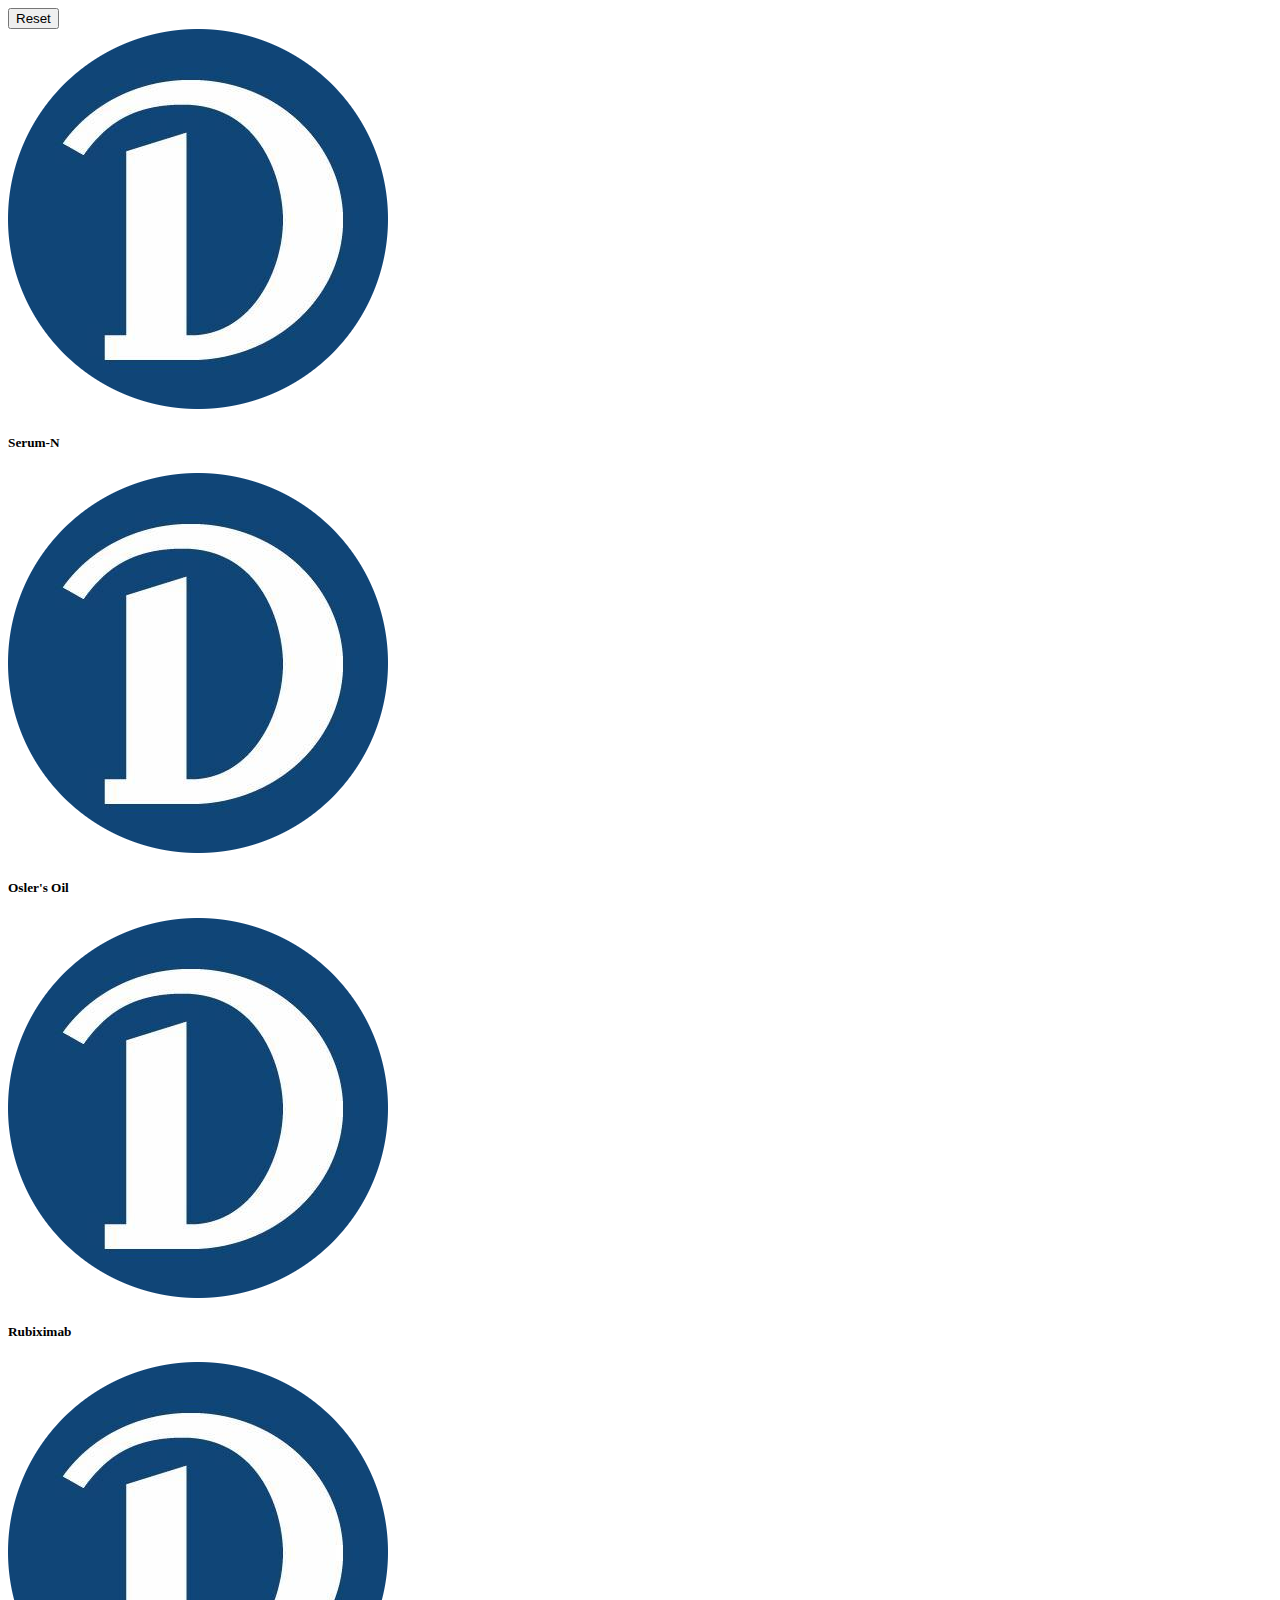
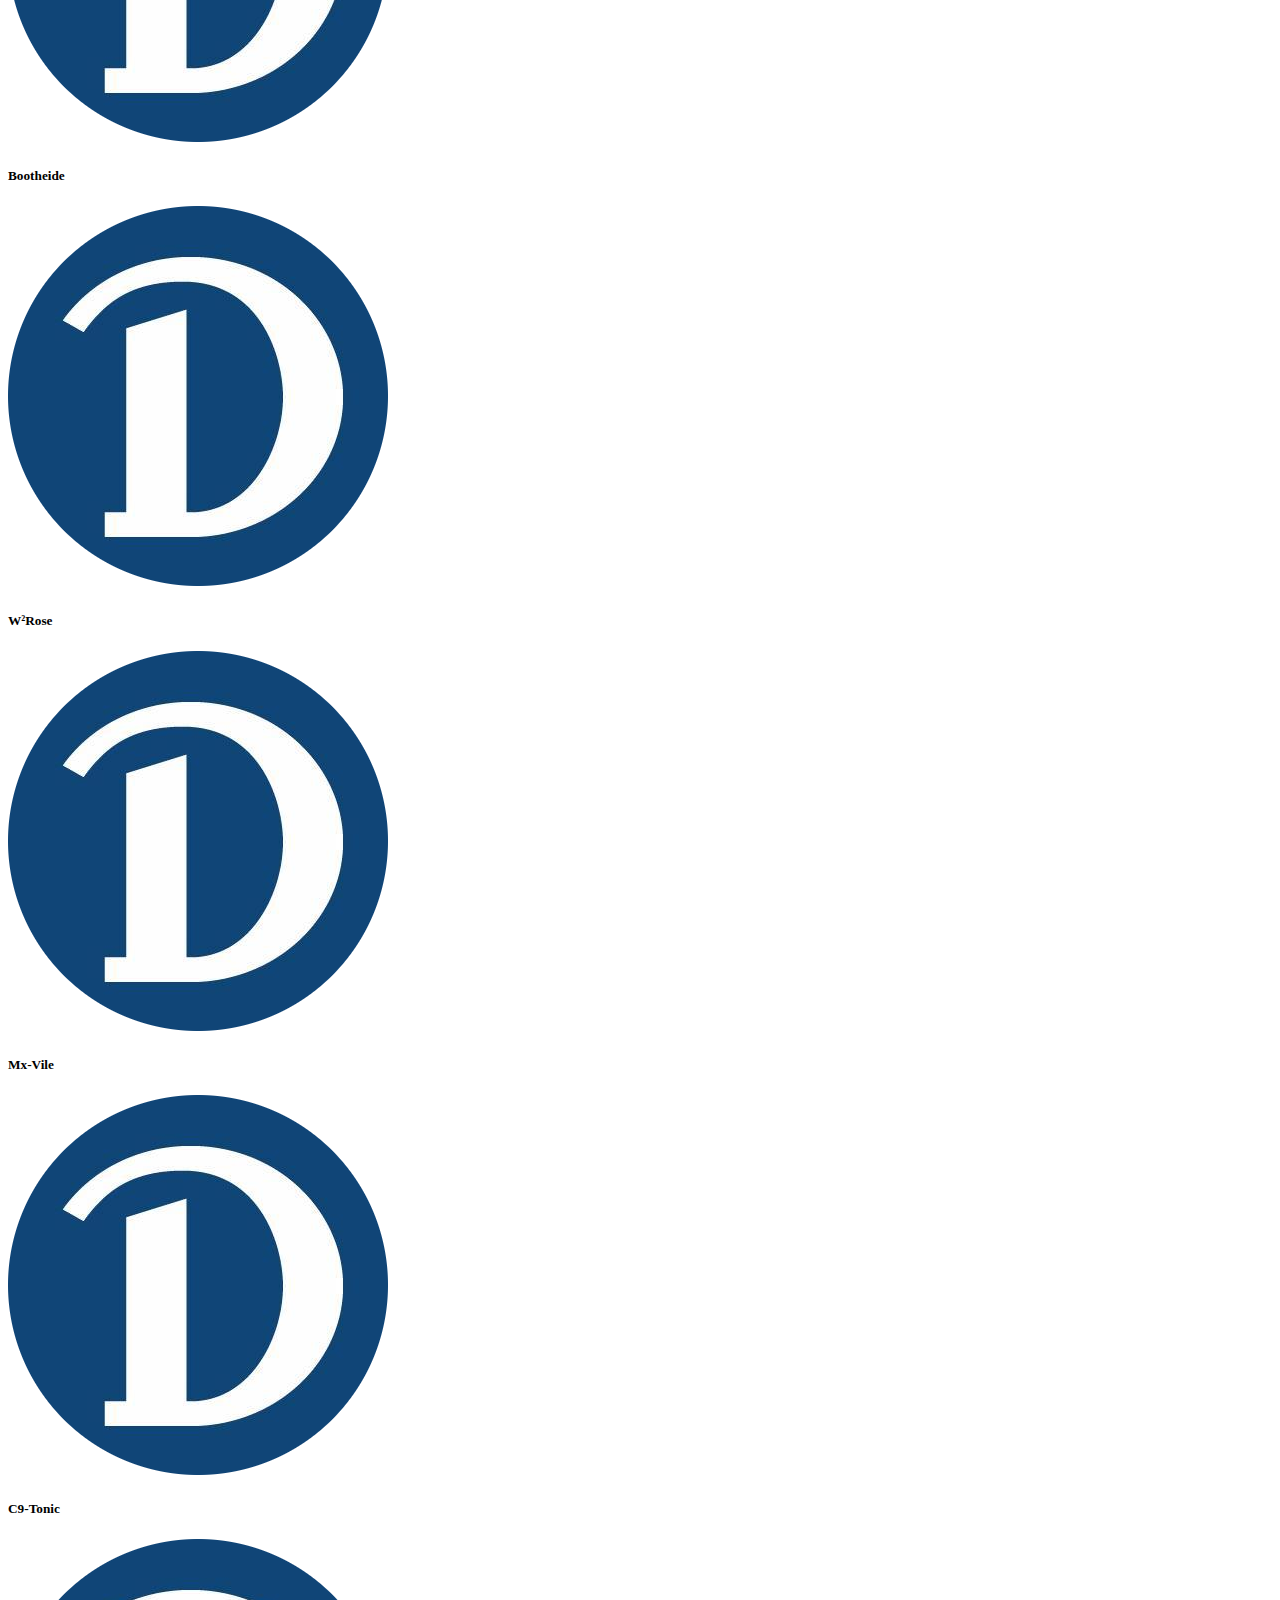
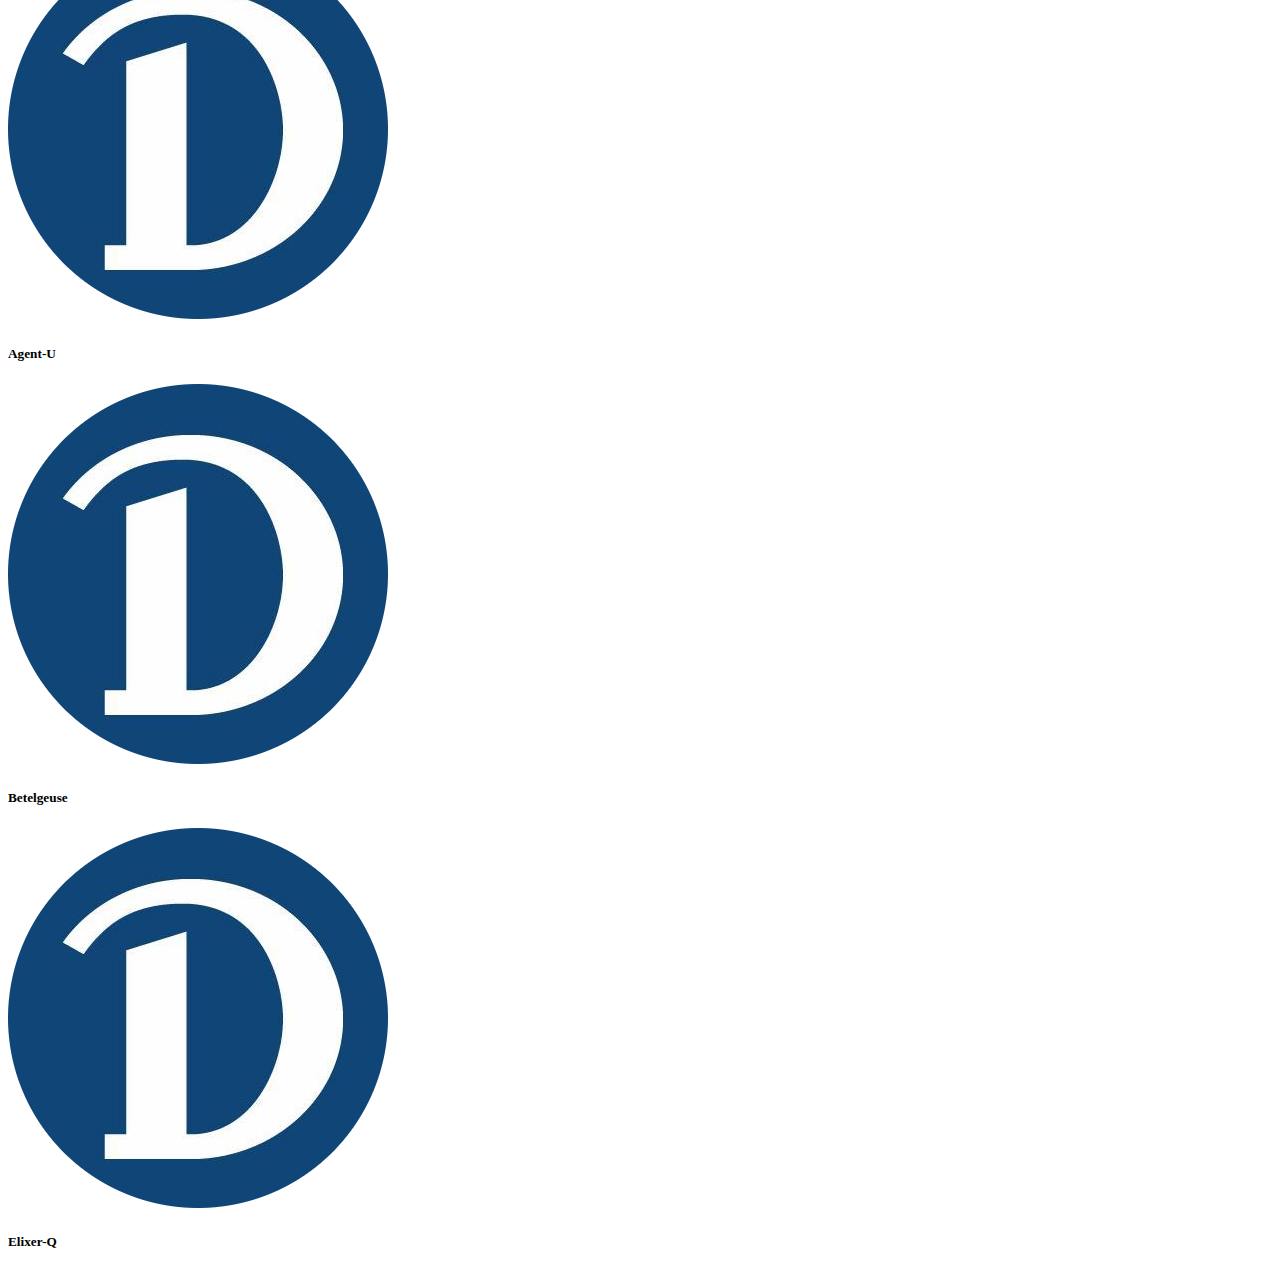
==== antidote/index.html @ c903f3be "start on antidote page" ====
<!-- This is my hobby page -->
<!DOCTYPE html>
<html lang="en">

<head>
    <meta charset="UTF-8" />
    <title>Hobbies | Blake Trebelhorn</title>
    <meta name="description" content="Hobbies" />
    <meta name="author" content="Blake Trebelhorn" />
    <meta name="keywords" content="hobbies, Blake Trebelhorn Hobbies" />
    <meta name="viewport" content="width=device-width; initial-scale=1; maximum-scale=1">
    <link rel="stylesheet" href="https://stackpath.bootstrapcdn.com/bootstrap/4.1.3/css/bootstrap.min.css" integrity="sha384-MCw98/SFnGE8fJT3GXwEOngsV7Zt27NXFoaoApmYm81iuXoPkFOJwJ8ERdknLPMO" crossorigin="anonymous">
    <script src="https://code.jquery.com/jquery-3.3.1.slim.min.js" integrity="sha384-q8i/X+965DzO0rT7abK41JStQIAqVgRVzpbzo5smXKp4YfRvH+8abtTE1Pi6jizo" crossorigin="anonymous"></script>
    <script src="https://cdnjs.cloudflare.com/ajax/libs/popper.js/1.14.3/umd/popper.min.js" integrity="sha384-ZMP7rVo3mIykV+2+9J3UJ46jBk0WLaUAdn689aCwoqbBJiSnjAK/l8WvCWPIPm49" crossorigin="anonymous"></script>
    <script src="https://stackpath.bootstrapcdn.com/bootstrap/4.1.3/js/bootstrap.min.js" integrity="sha384-ChfqqxuZUCnJSK3+MXmPNIyE6ZbWh2IMqE241rYiqJxyMiZ6OW/JmZQ5stwEULTy" crossorigin="anonymous"></script>
    <!-- Global Site Tag (gtag.js) - Google Analytics -->
    <script async src="https://www.googletagmanager.com/gtag/js?id=UA-107918307-1"></script>
    <script>
        window.dataLayer = window.dataLayer || [];

        function gtag() {
            dataLayer.push(arguments);
        }
        gtag('js', new Date());

        gtag('config', 'UA-107918307-1');

        function resetAll() {
            $('[id^="antidote_"]').each(function() {
               $(this).removeClass("bg-danger bg-warning");
            });
        }

        function cycleClass(id) {
            if ($('#' + id).hasClass('bg-danger')) {
                $('#' + id).removeClass('bg-danger').addClass('bg-warning');
            } else if ($('#' + id).hasClass('bg-warning')) {
                $('#' + id).removeClass('bg-warning');
            } else {
                $('#' + id).addClass('bg-danger');
            }
        }
    </script>
</head>

<body>

    <div class="container">
        <div class="text-center mb-1 mt-1">
            <button type="button" class="btn btn-danger" onclick="resetAll();">Reset</button>
        </div>
        <div class="row justify-content-center">
            <div class="col-auto mb-3">
                <div class="card" style="width: 18rem;" id="antidote_serum_n" onclick="cycleClass('antidote_serum_n')">
                    <div class="card-body">
                        <img class="card-img-top img-fluid" src="../assets/images/drake.png" alt="Serum-N">
                        <h5 class="card-title text-center">Serum-N</h5>
                    </div>
                </div>
            </div>
            <div class="col-auto mb-3">
                <div class="card" style="width: 18rem;" id="antidote_oslers_oil" onclick="cycleClass('antidote_oslers_oil')">
                    <div class="card-body">
                        <img class="card-img-top img-fluid" src="../assets/images/drake.png" alt="Osler's Oil">
                        <h5 class="card-title text-center">Osler's Oil</h5>
                    </div>
                </div>
            </div>
            <div class="col-auto mb-3">
                <div class="card" style="width: 18rem;" id="antidote_rubiximab" onclick="cycleClass('antidote_rubiximab')">
                    <div class="card-body">
                        <img class="card-img-top img-fluid" src="../assets/images/drake.png" alt="Rubixima">
                        <h5 class="card-title text-center">Rubiximab</h5>
                    </div>
                </div>
            </div>
        </div>

        <div class="row justify-content-center">
            <div class="col-auto mb-3">
                <div class="card" style="width: 18rem;" id="antidote_bootheide" onclick="cycleClass('antidote_bootheide')">
                    <div class="card-body">
                        <img class="card-img-top img-fluid" src="../assets/images/drake.png" alt="Bootheide">
                        <h5 class="card-title text-center">Bootheide</h5>
                    </div>
                </div>
            </div>

            <div class="col-auto mb-3">
                <div class="card" style="width: 18rem;" id="antidote_w2rose" onclick="cycleClass('antidote_w2rose')">
                    <div class="card-body">
                        <img class="card-img-top img-fluid" src="../assets/images/drake.png" alt="W2 Rose">
                        <h5 class="card-title text-center">W&sup2;Rose</h5>
                    </div>
                </div>
            </div>

            <div class="col-auto mb-3">
                <div class="card" style="width: 18rem;" id="antidote_mx_vile" onclick="cycleClass('antidote_mx_vile')">
                    <div class="card-body">
                        <img class="card-img-top img-fluid" src="../assets/images/drake.png" alt="Mx-Vile">
                        <h5 class="card-title text-center">Mx-Vile</h5>
                    </div>
                </div>
            </div>
        </div>

        <div class="row justify-content-center">
            <div class="col-auto mb-3">
                <div class="card" style="width: 18rem;" id="antidote_c9_tonic" onclick="cycleClass('antidote_c9_tonic')">
                    <div class="card-body">
                        <img class="card-img-top img-fluid" src="../assets/images/drake.png" alt="C9-Tonic">
                        <h5 class="card-title text-center">C9-Tonic</h5>
                    </div>
                </div>
            </div>

            <div class="col-auto mb-3">
                <div class="card" style="width: 18rem;" id="antidote_agent_u" onclick="cycleClass('antidote_agent_u')">
                    <div class="card-body">
                        <img class="card-img-top img-fluid" src="../assets/images/drake.png" alt="Agent-U">
                        <h5 class="card-title text-center">Agent-U</h5>
                    </div>
                </div>
            </div>

            <div class="col-auto mb-3">
                <div class="card" style="width: 18rem;" id="antidote_betelgeuse" onclick="cycleClass('antidote_betelgeuse')">
                    <div class="card-body">
                        <img class="card-img-top img-fluid" src="../assets/images/drake.png" alt="Betelgeuse">
                        <h5 class="card-title text-center">Betelgeuse</h5>
                    </div>
                </div>
            </div>
        </div>

        <div class="row justify-content-center">
            <div class="col-auto mb-3">
                <div class="card" style="width: 18rem;" id="antidote_elixer_q" onclick="cycleClass('antidote_elixer_q')">
                    <div class="card-body">
                        <img class="card-img-top img-fluid" src="../assets/images/drake.png" alt="Elixer-Q">
                        <h5 class="card-title text-center">Elixer-Q</h5>
                    </div>
                </div>
            </div>
        </div>

    </div>
</body>

</html>
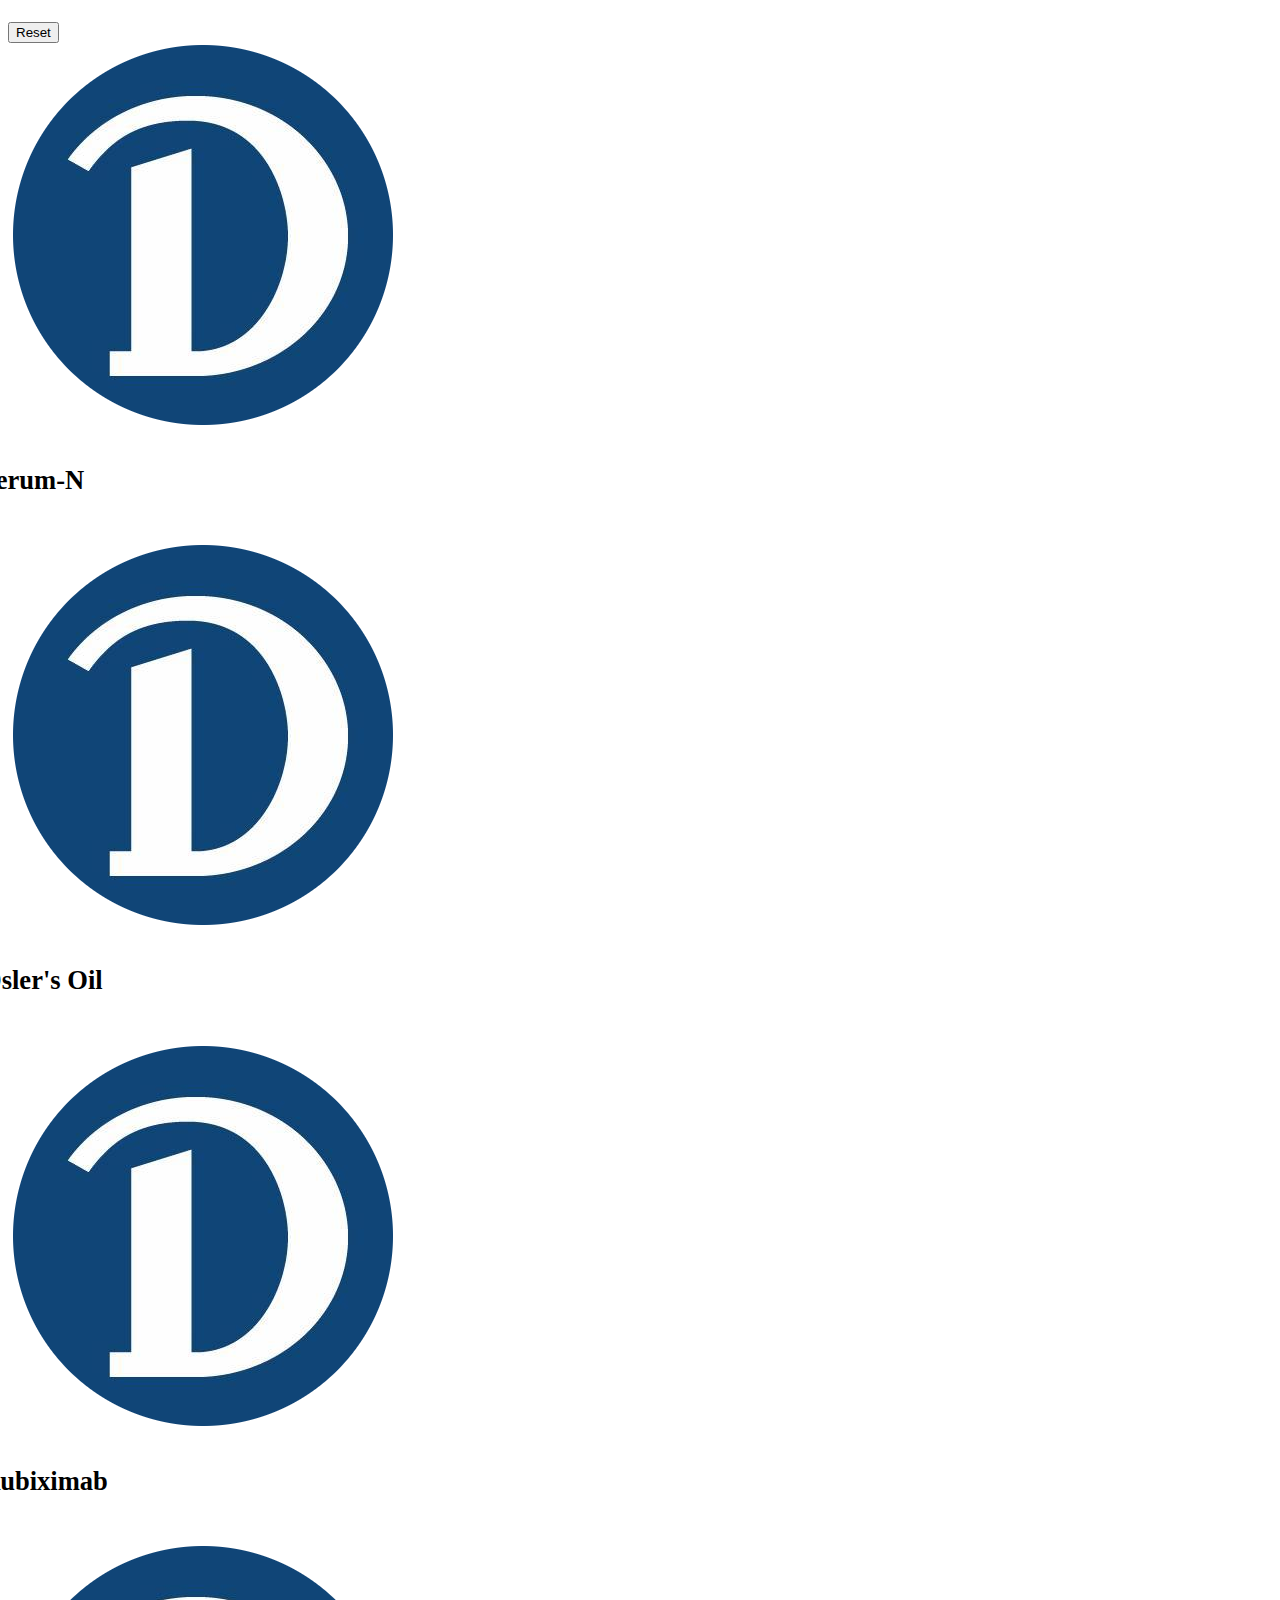
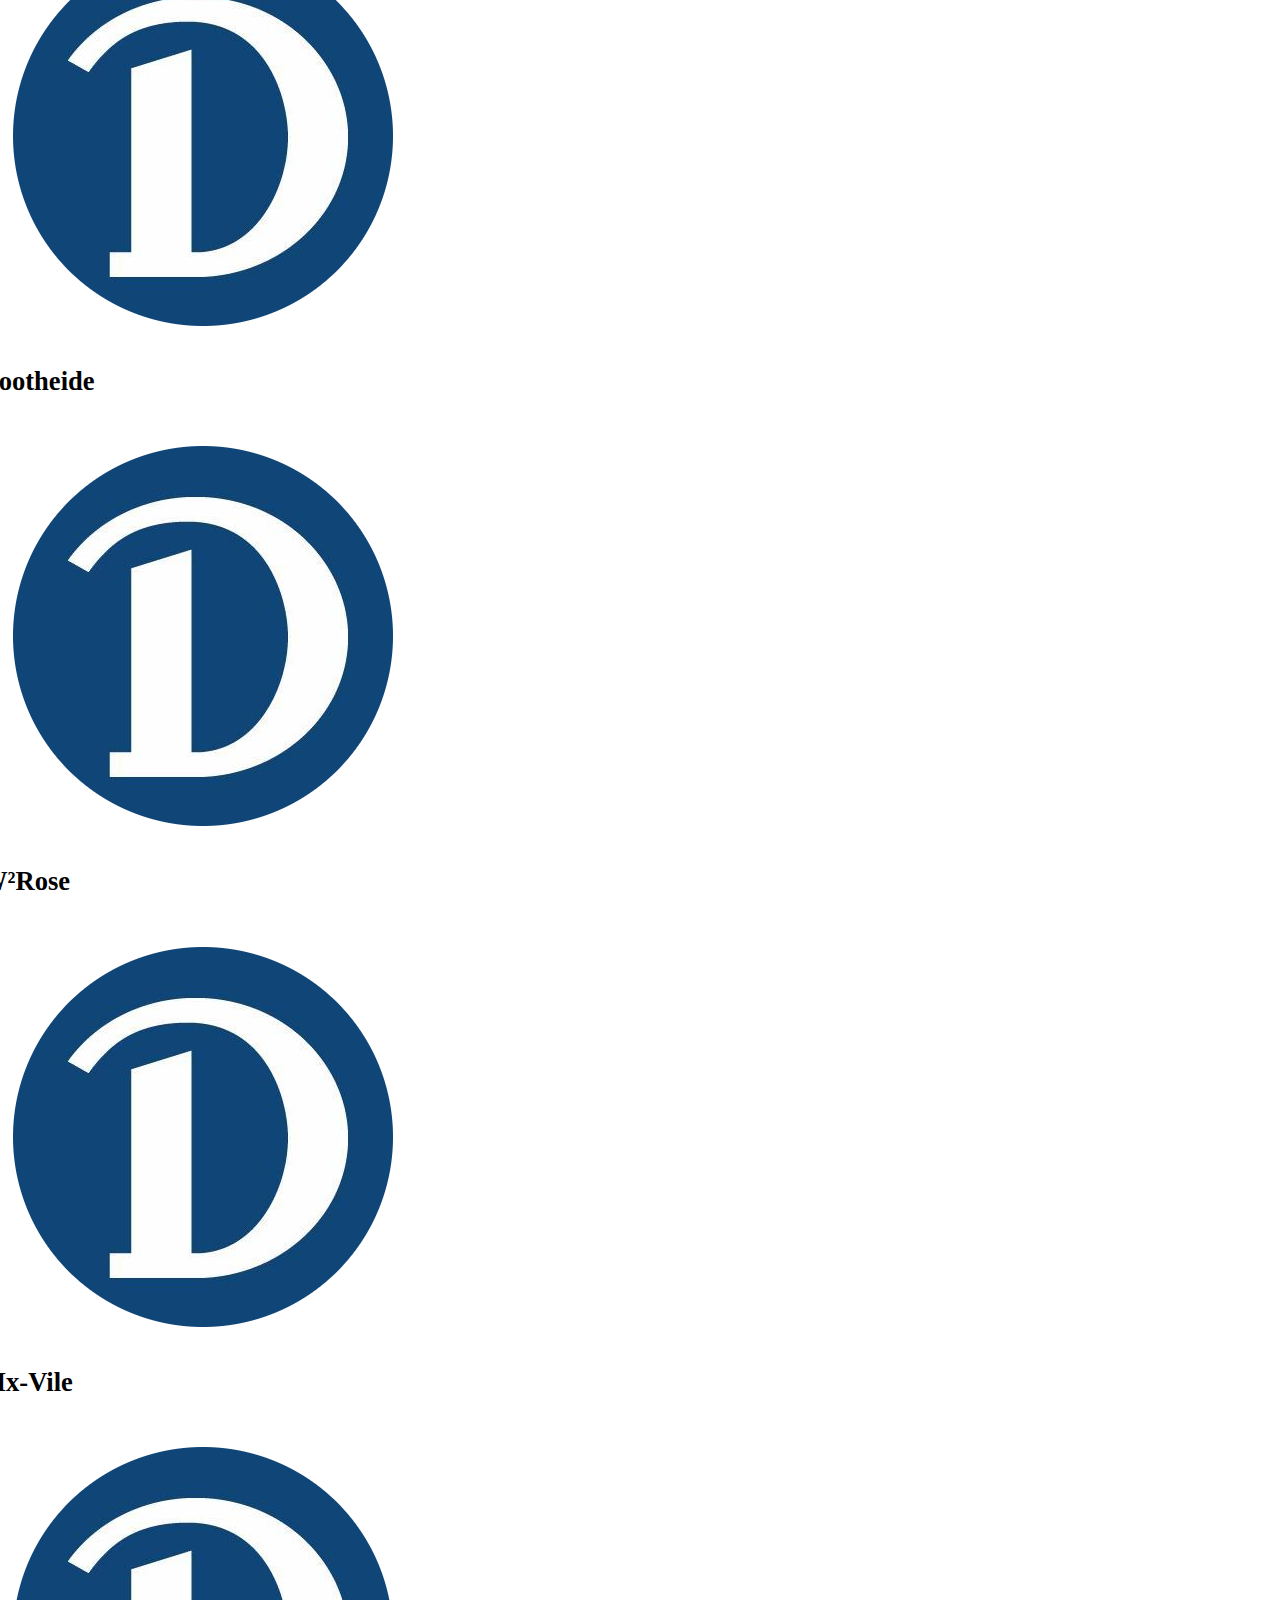
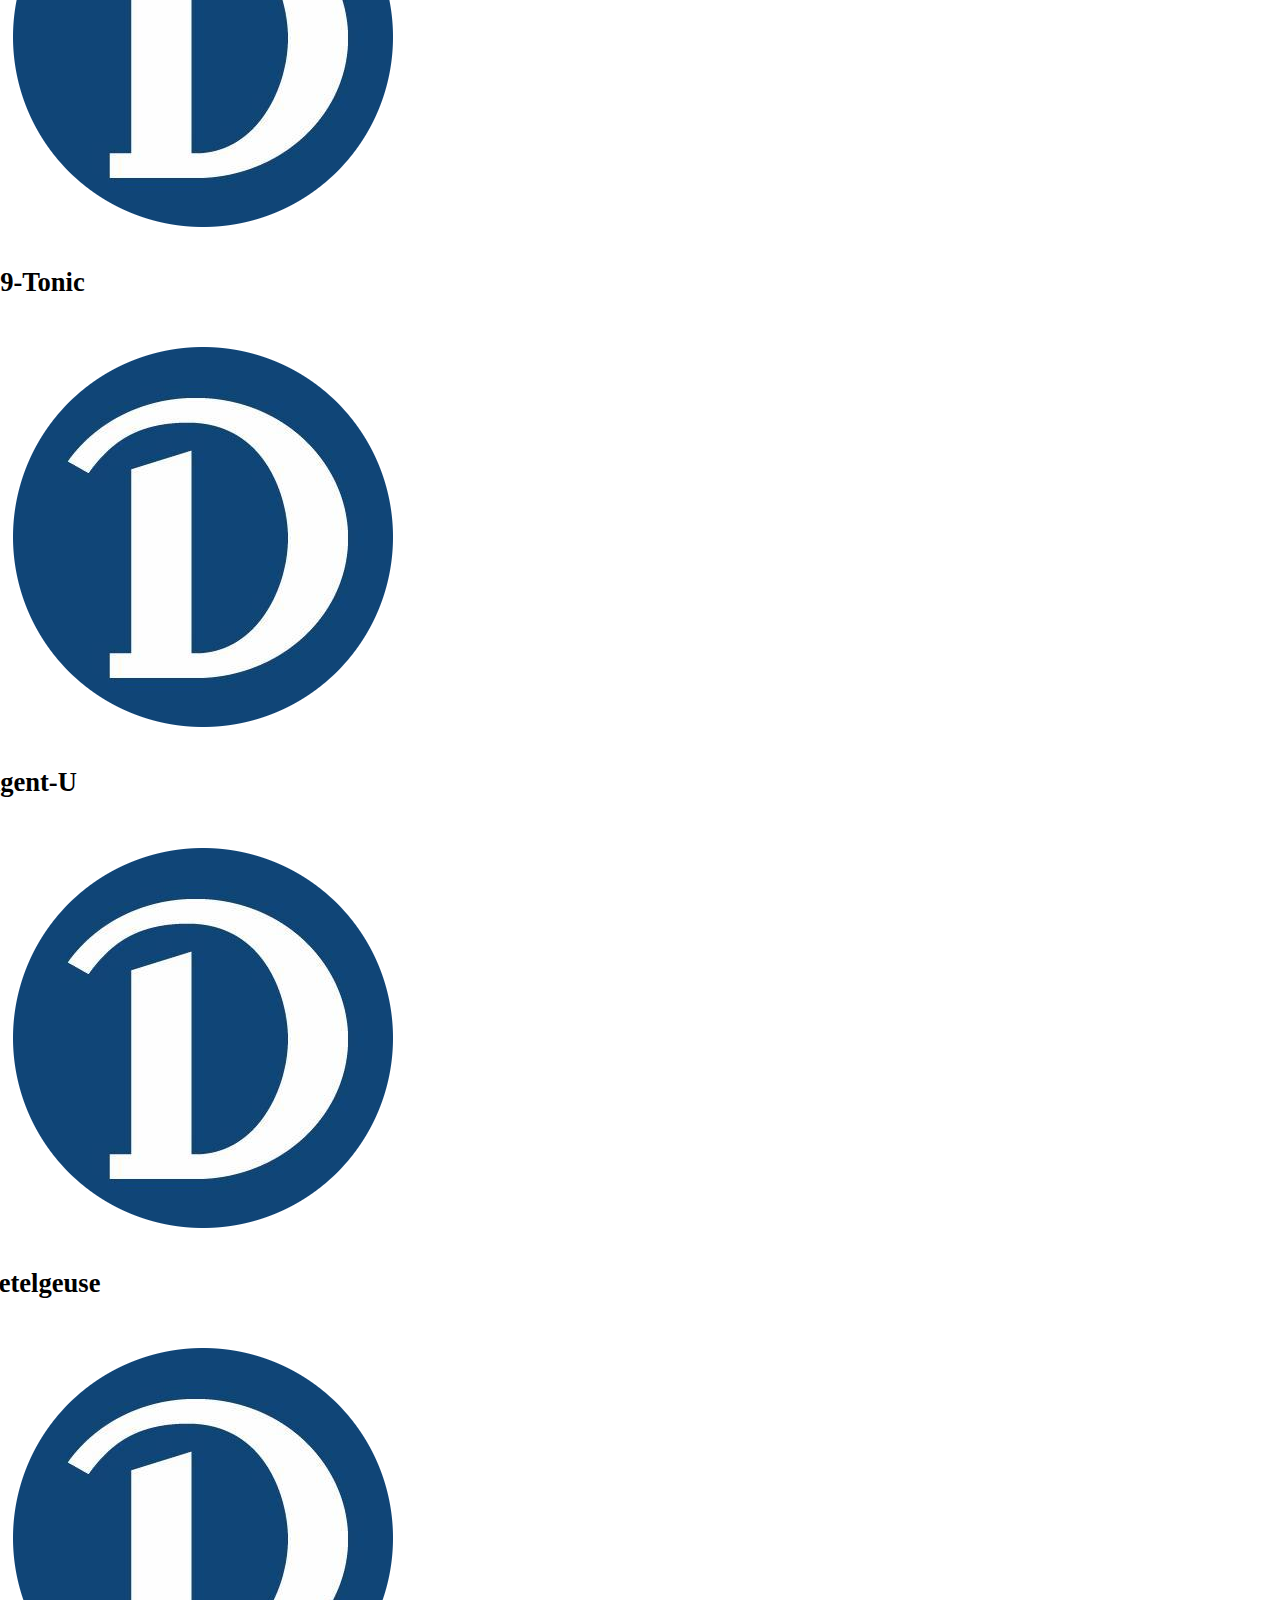
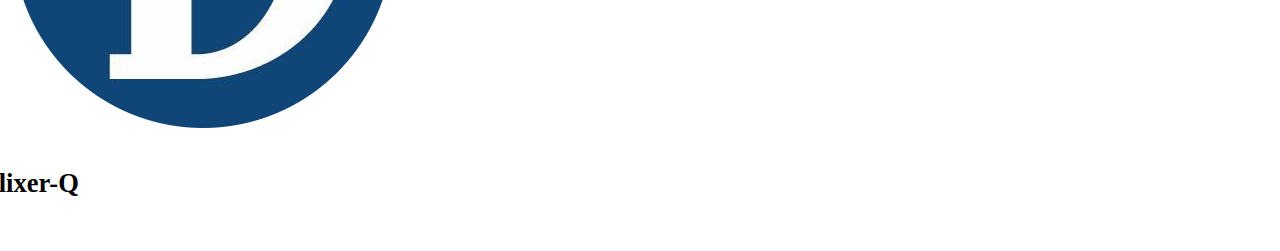
==== commit 5fb938ab: "almost there" ====
--- a/antidote/index.html
+++ b/antidote/index.html
@@ -41,6 +41,45 @@
             }
         }
     </script>
+    <style>
+        .card-title {
+            margin-left: -1rem;
+            margin-right: -1rem;
+            margin-top: 1rem;
+        }
+        @media (min-width: 0px) {
+            .card-deck {
+                -ms-flex-flow:row wrap;
+                flex-flow: row wrap;
+            }
+
+            .card-deck .card {
+                display: -ms-flexbox;
+                display: flex;
+                -ms-flex: 1 0 0%;
+                flex: 1 0 0%;
+                -ms-flex-direction: column;
+                flex-direction: column;
+                margin-right: 5px;
+                margin-bottom: 5px;
+                margin-left: 5px
+            }
+        }
+        html { font-size: 1rem; }
+
+        @media (min-width: 576px) {
+            html { font-size: 1.25rem; }
+        }
+        @media (min-width: 768px) {
+            html { font-size: 1.5rem; }
+        }
+        @media (min-width: 992px) {
+            html { font-size: 1.75rem; }
+        }
+        @media (min-width: 1200px) {
+            html { font-size: 2rem; }
+        }
+    </style>
 </head>
 
 <body>
@@ -49,94 +88,76 @@
         <div class="text-center mb-1 mt-1">
             <button type="button" class="btn btn-danger" onclick="resetAll();">Reset</button>
         </div>
-        <div class="row justify-content-center">
-            <div class="col-auto mb-3">
-                <div class="card" style="width: 18rem;" id="antidote_serum_n" onclick="cycleClass('antidote_serum_n')">
+        <div class="card-deck justify-content-center">
+            <div class="row">
+                <div class="card" id="antidote_serum_n" onclick="cycleClass('antidote_serum_n')">
                     <div class="card-body">
                         <img class="card-img-top img-fluid" src="../assets/images/drake.png" alt="Serum-N">
                         <h5 class="card-title text-center">Serum-N</h5>
                     </div>
                 </div>
-            </div>
-            <div class="col-auto mb-3">
-                <div class="card" style="width: 18rem;" id="antidote_oslers_oil" onclick="cycleClass('antidote_oslers_oil')">
+                <div class="card" id="antidote_oslers_oil" onclick="cycleClass('antidote_oslers_oil')">
                     <div class="card-body">
                         <img class="card-img-top img-fluid" src="../assets/images/drake.png" alt="Osler's Oil">
                         <h5 class="card-title text-center">Osler's Oil</h5>
                     </div>
                 </div>
-            </div>
-            <div class="col-auto mb-3">
-                <div class="card" style="width: 18rem;" id="antidote_rubiximab" onclick="cycleClass('antidote_rubiximab')">
+                <div class="card" id="antidote_rubiximab" onclick="cycleClass('antidote_rubiximab')">
                     <div class="card-body">
                         <img class="card-img-top img-fluid" src="../assets/images/drake.png" alt="Rubixima">
                         <h5 class="card-title text-center">Rubiximab</h5>
                     </div>
                 </div>
             </div>
-        </div>
 
-        <div class="row justify-content-center">
-            <div class="col-auto mb-3">
-                <div class="card" style="width: 18rem;" id="antidote_bootheide" onclick="cycleClass('antidote_bootheide')">
+            <div class="row">
+                <div class="card" id="antidote_bootheide" onclick="cycleClass('antidote_bootheide')">
                     <div class="card-body">
                         <img class="card-img-top img-fluid" src="../assets/images/drake.png" alt="Bootheide">
                         <h5 class="card-title text-center">Bootheide</h5>
                     </div>
                 </div>
-            </div>
 
-            <div class="col-auto mb-3">
-                <div class="card" style="width: 18rem;" id="antidote_w2rose" onclick="cycleClass('antidote_w2rose')">
+                <div class="card" id="antidote_w2rose" onclick="cycleClass('antidote_w2rose')">
                     <div class="card-body">
                         <img class="card-img-top img-fluid" src="../assets/images/drake.png" alt="W2 Rose">
                         <h5 class="card-title text-center">W&sup2;Rose</h5>
                     </div>
                 </div>
-            </div>
 
-            <div class="col-auto mb-3">
-                <div class="card" style="width: 18rem;" id="antidote_mx_vile" onclick="cycleClass('antidote_mx_vile')">
+                <div class="card" id="antidote_mx_vile" onclick="cycleClass('antidote_mx_vile')">
                     <div class="card-body">
                         <img class="card-img-top img-fluid" src="../assets/images/drake.png" alt="Mx-Vile">
                         <h5 class="card-title text-center">Mx-Vile</h5>
                     </div>
                 </div>
             </div>
-        </div>
 
-        <div class="row justify-content-center">
-            <div class="col-auto mb-3">
-                <div class="card" style="width: 18rem;" id="antidote_c9_tonic" onclick="cycleClass('antidote_c9_tonic')">
+            <div class="row">
+                <div class="card" id="antidote_c9_tonic" onclick="cycleClass('antidote_c9_tonic')">
                     <div class="card-body">
                         <img class="card-img-top img-fluid" src="../assets/images/drake.png" alt="C9-Tonic">
                         <h5 class="card-title text-center">C9-Tonic</h5>
                     </div>
                 </div>
-            </div>
 
-            <div class="col-auto mb-3">
-                <div class="card" style="width: 18rem;" id="antidote_agent_u" onclick="cycleClass('antidote_agent_u')">
+                <div class="card" id="antidote_agent_u" onclick="cycleClass('antidote_agent_u')">
                     <div class="card-body">
                         <img class="card-img-top img-fluid" src="../assets/images/drake.png" alt="Agent-U">
                         <h5 class="card-title text-center">Agent-U</h5>
                     </div>
                 </div>
-            </div>
 
-            <div class="col-auto mb-3">
-                <div class="card" style="width: 18rem;" id="antidote_betelgeuse" onclick="cycleClass('antidote_betelgeuse')">
+                <div class="card" id="antidote_betelgeuse" onclick="cycleClass('antidote_betelgeuse')">
                     <div class="card-body">
                         <img class="card-img-top img-fluid" src="../assets/images/drake.png" alt="Betelgeuse">
                         <h5 class="card-title text-center">Betelgeuse</h5>
                     </div>
                 </div>
             </div>
-        </div>
 
-        <div class="row justify-content-center">
-            <div class="col-auto mb-3">
-                <div class="card" style="width: 18rem;" id="antidote_elixer_q" onclick="cycleClass('antidote_elixer_q')">
+            <div class="row">
+                <div class="card" id="antidote_elixer_q" onclick="cycleClass('antidote_elixer_q')">
                     <div class="card-body">
                         <img class="card-img-top img-fluid" src="../assets/images/drake.png" alt="Elixer-Q">
                         <h5 class="card-title text-center">Elixer-Q</h5>
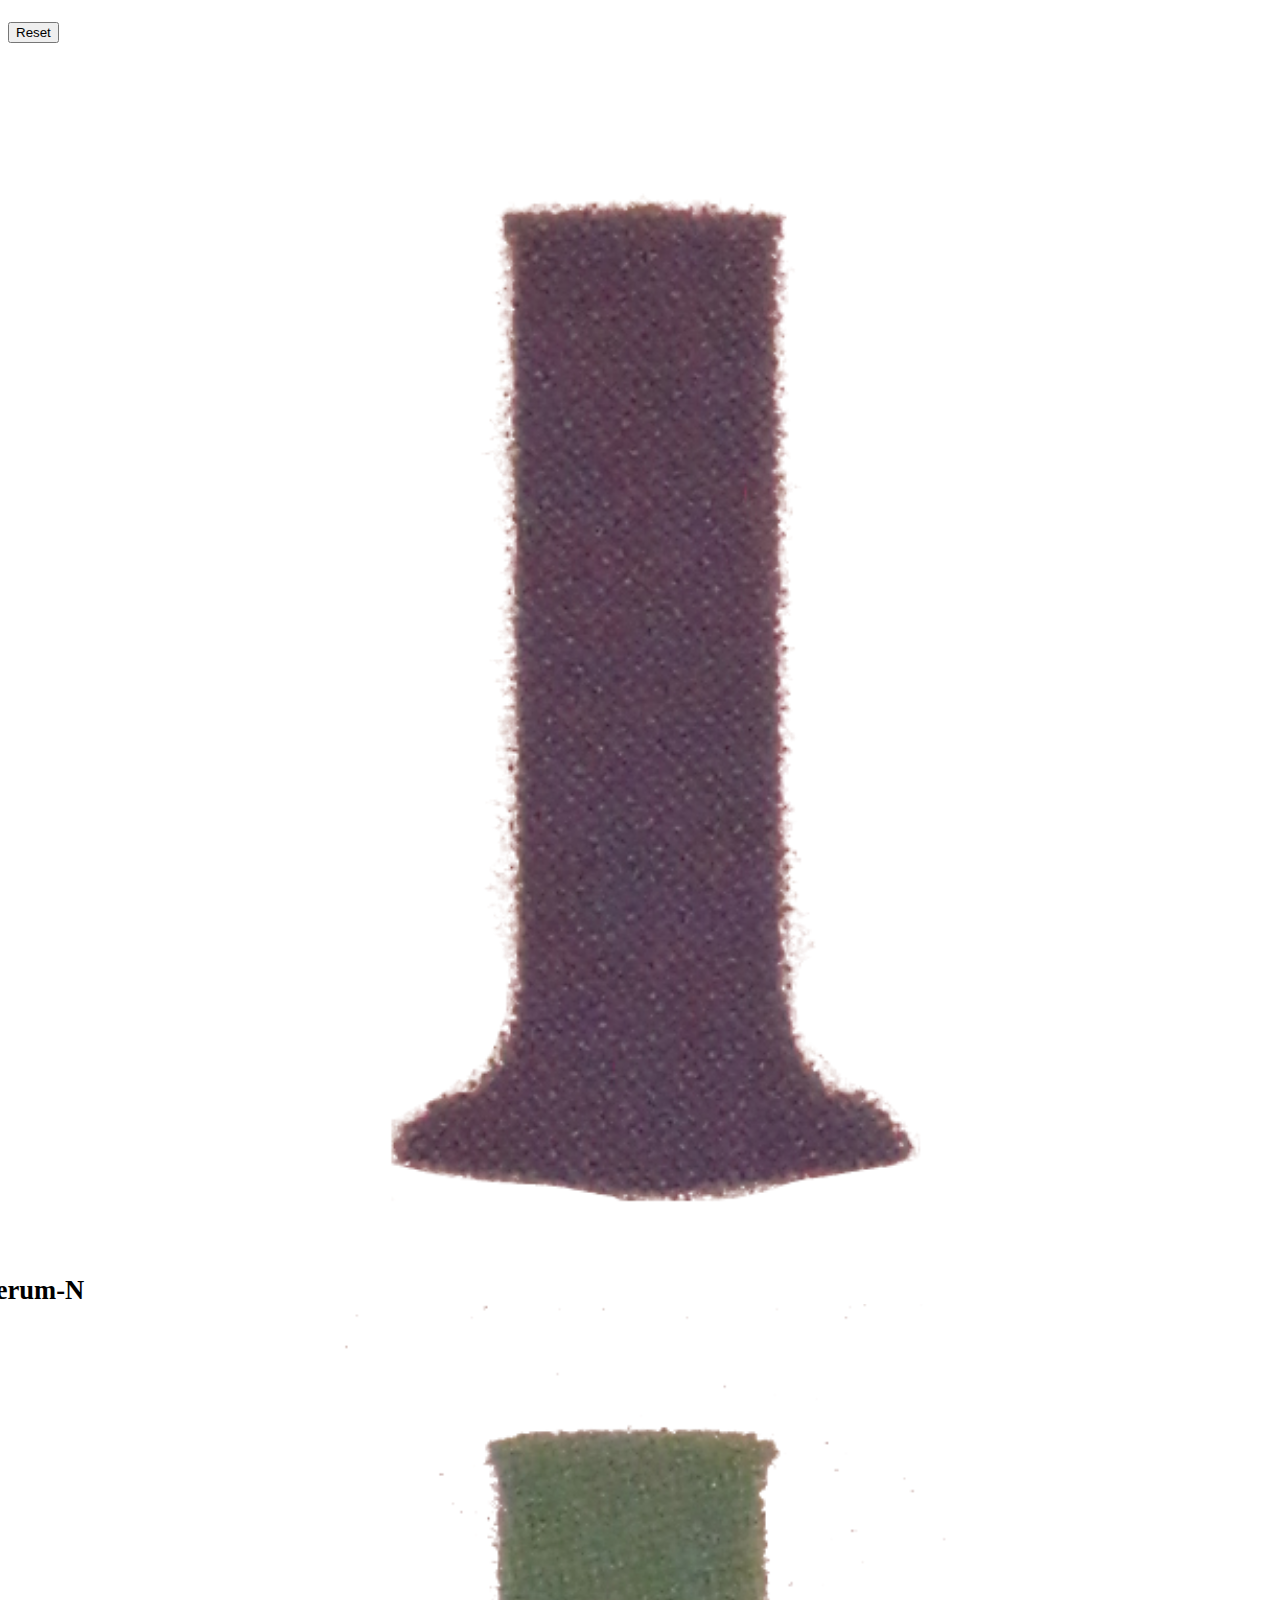
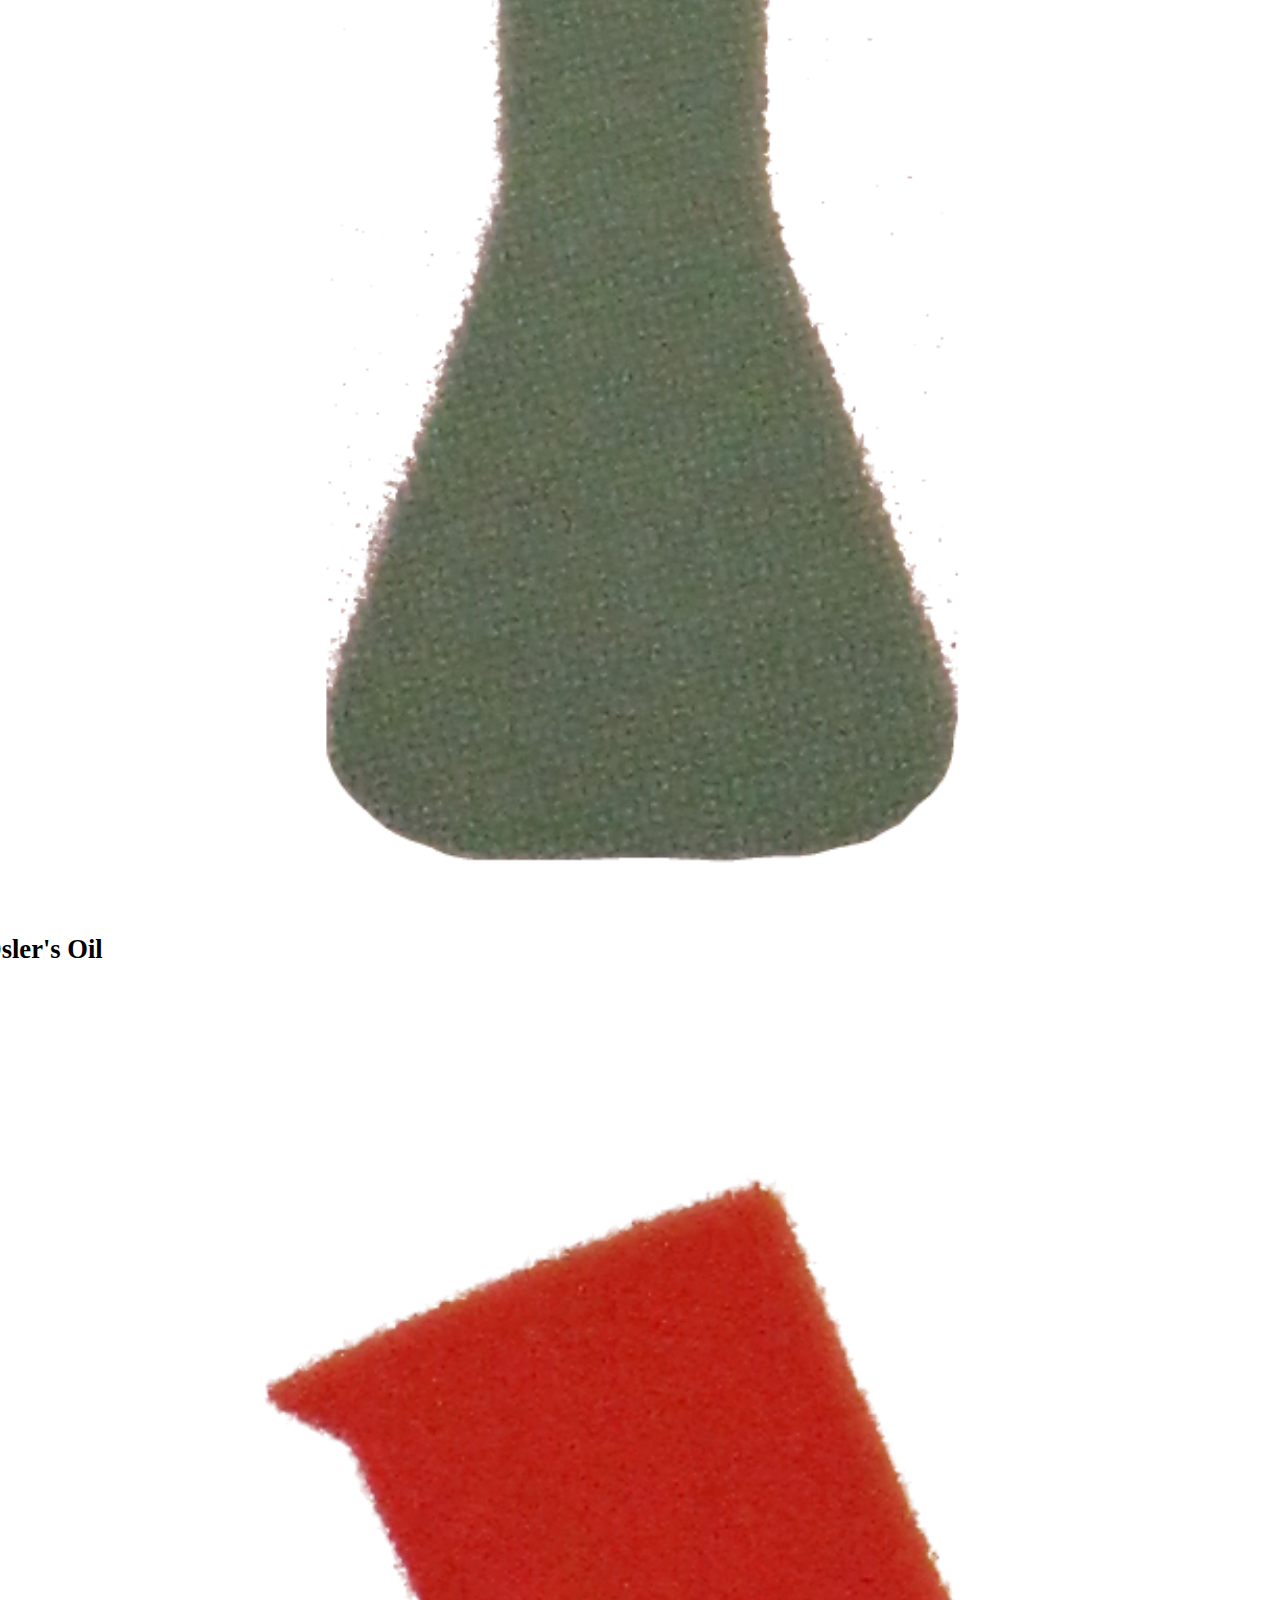
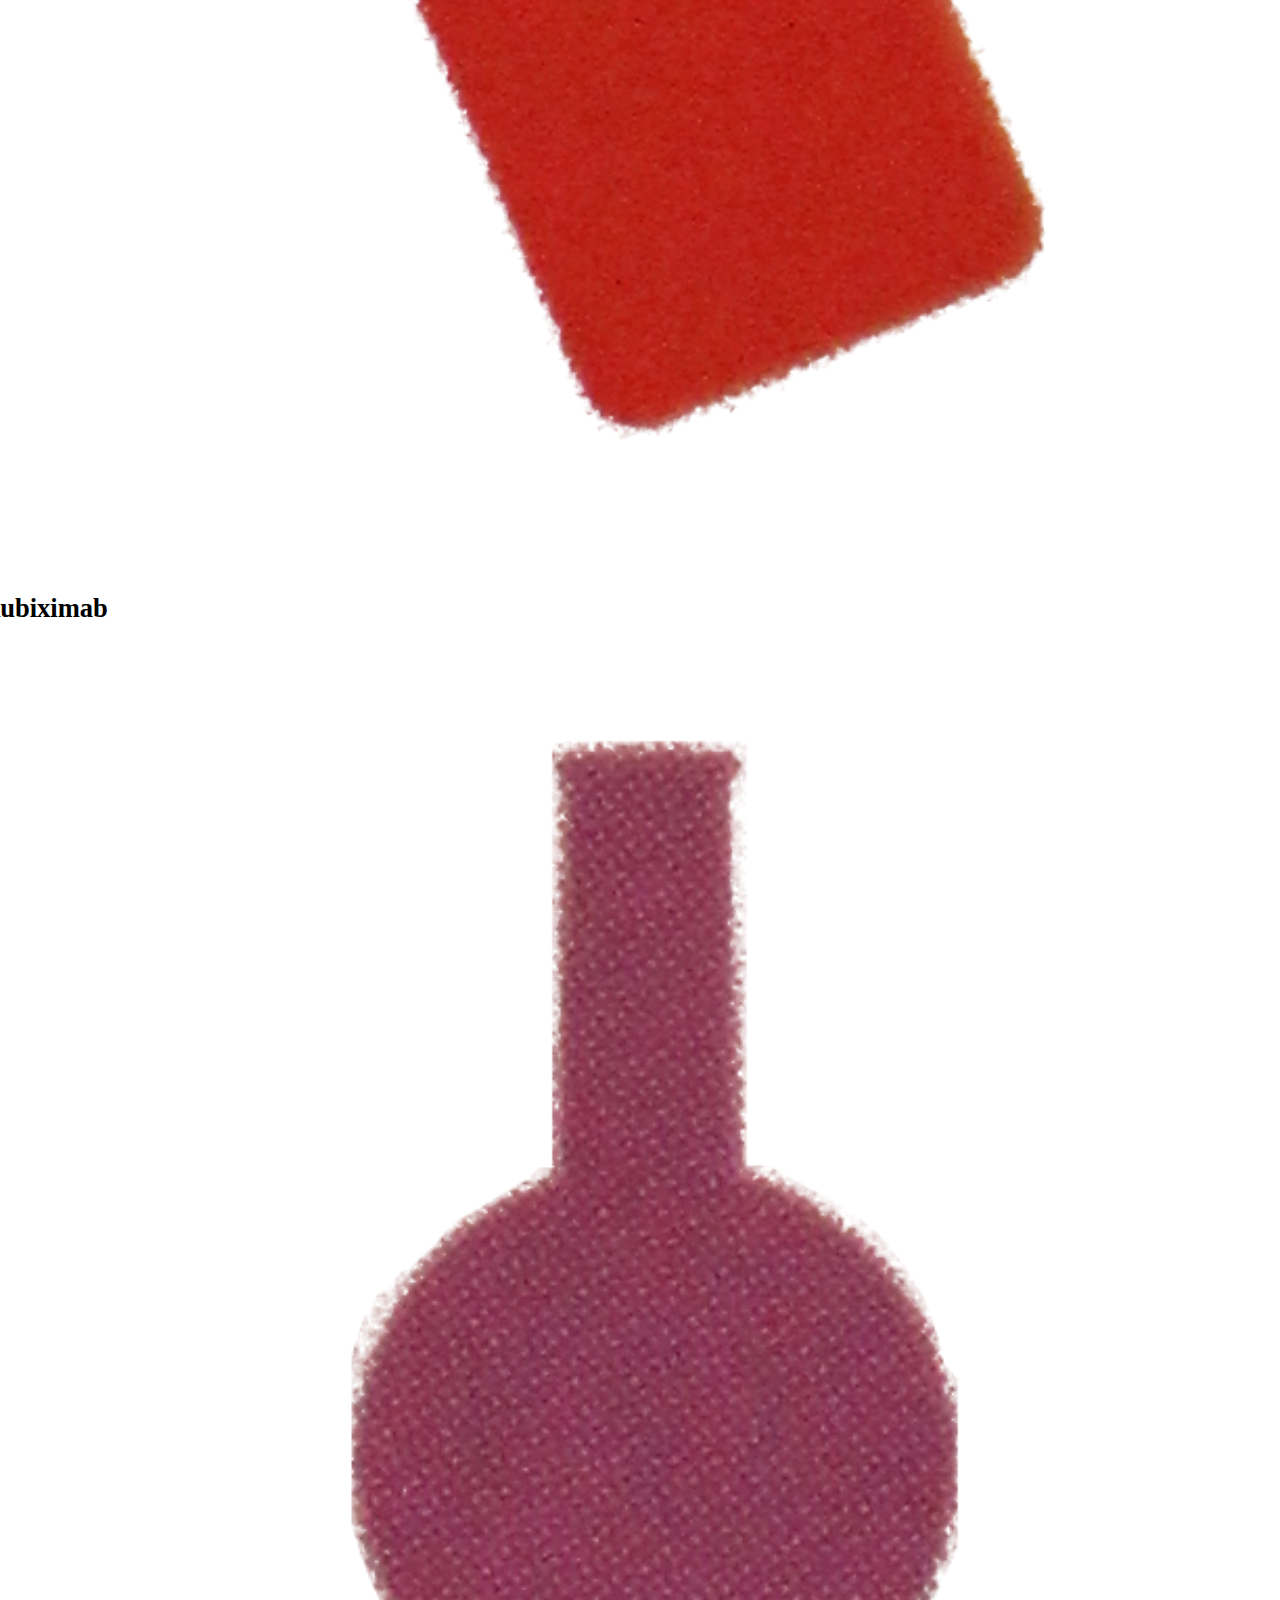
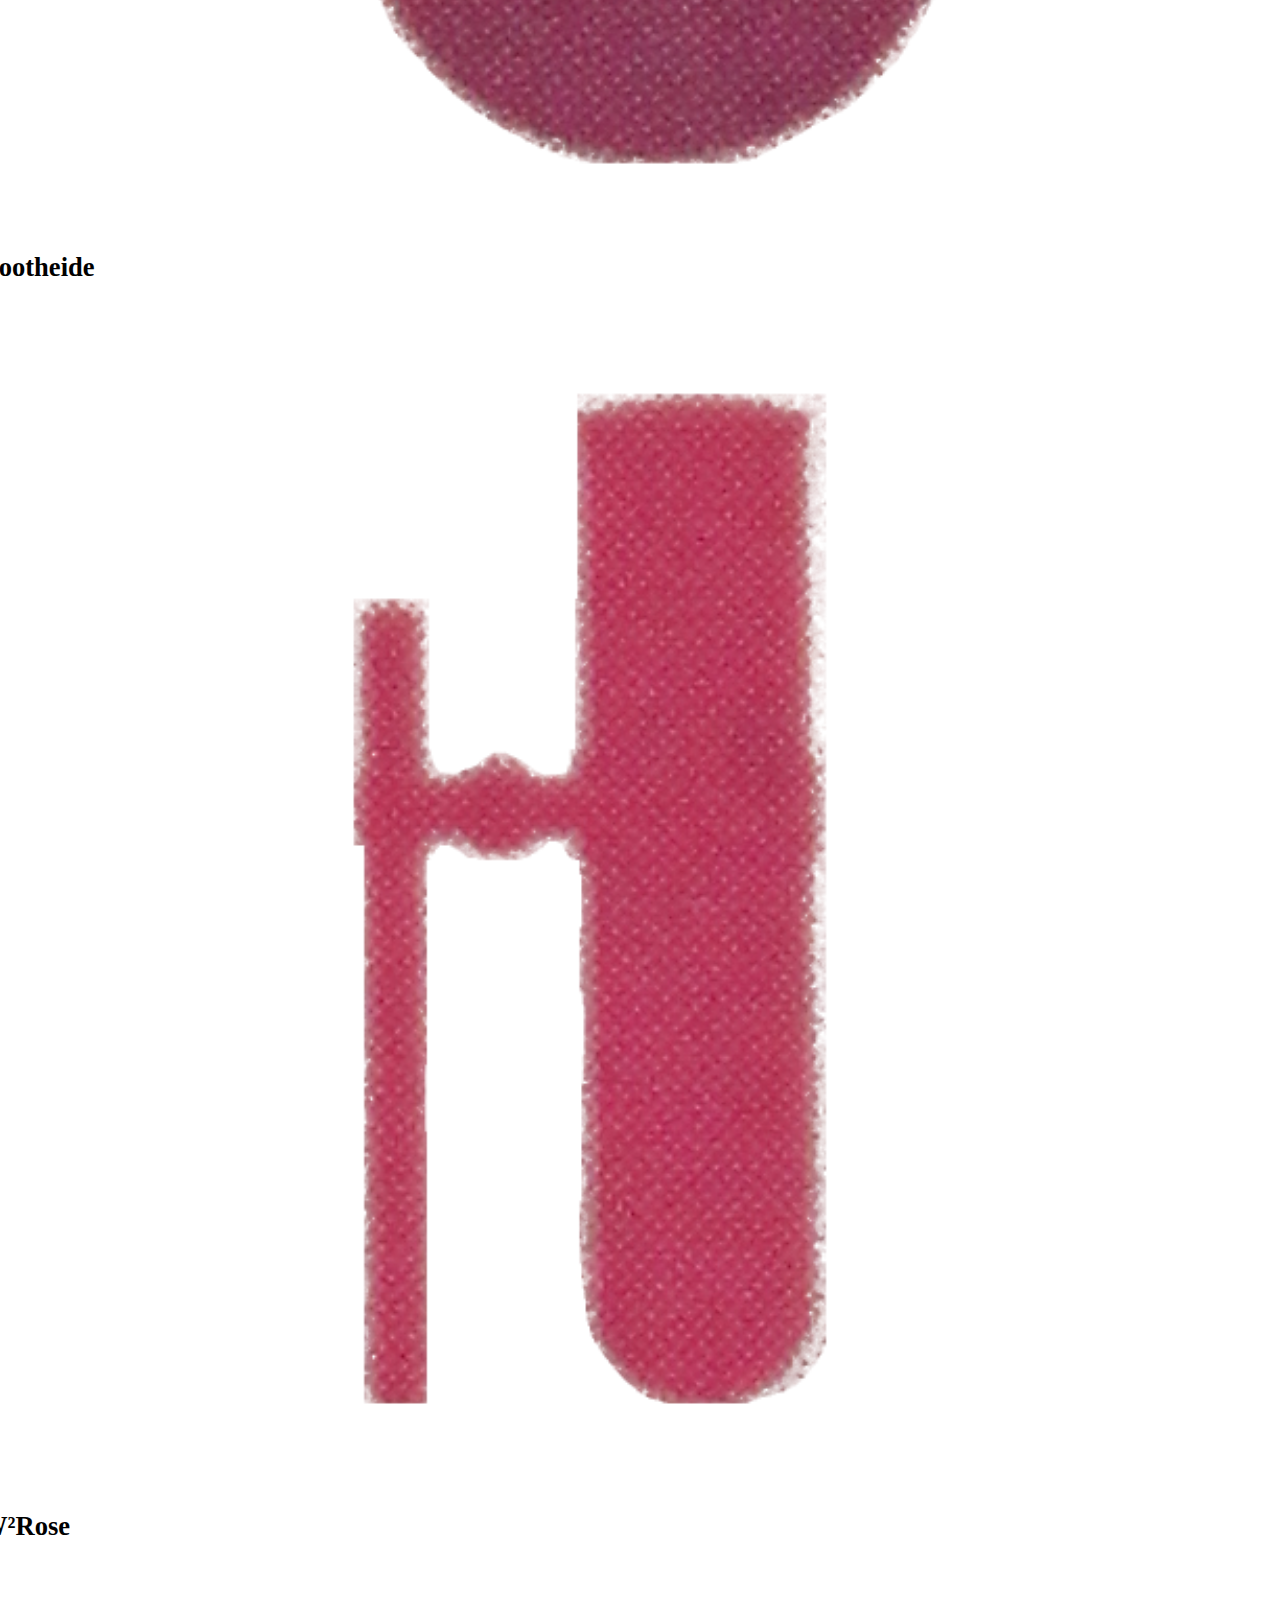
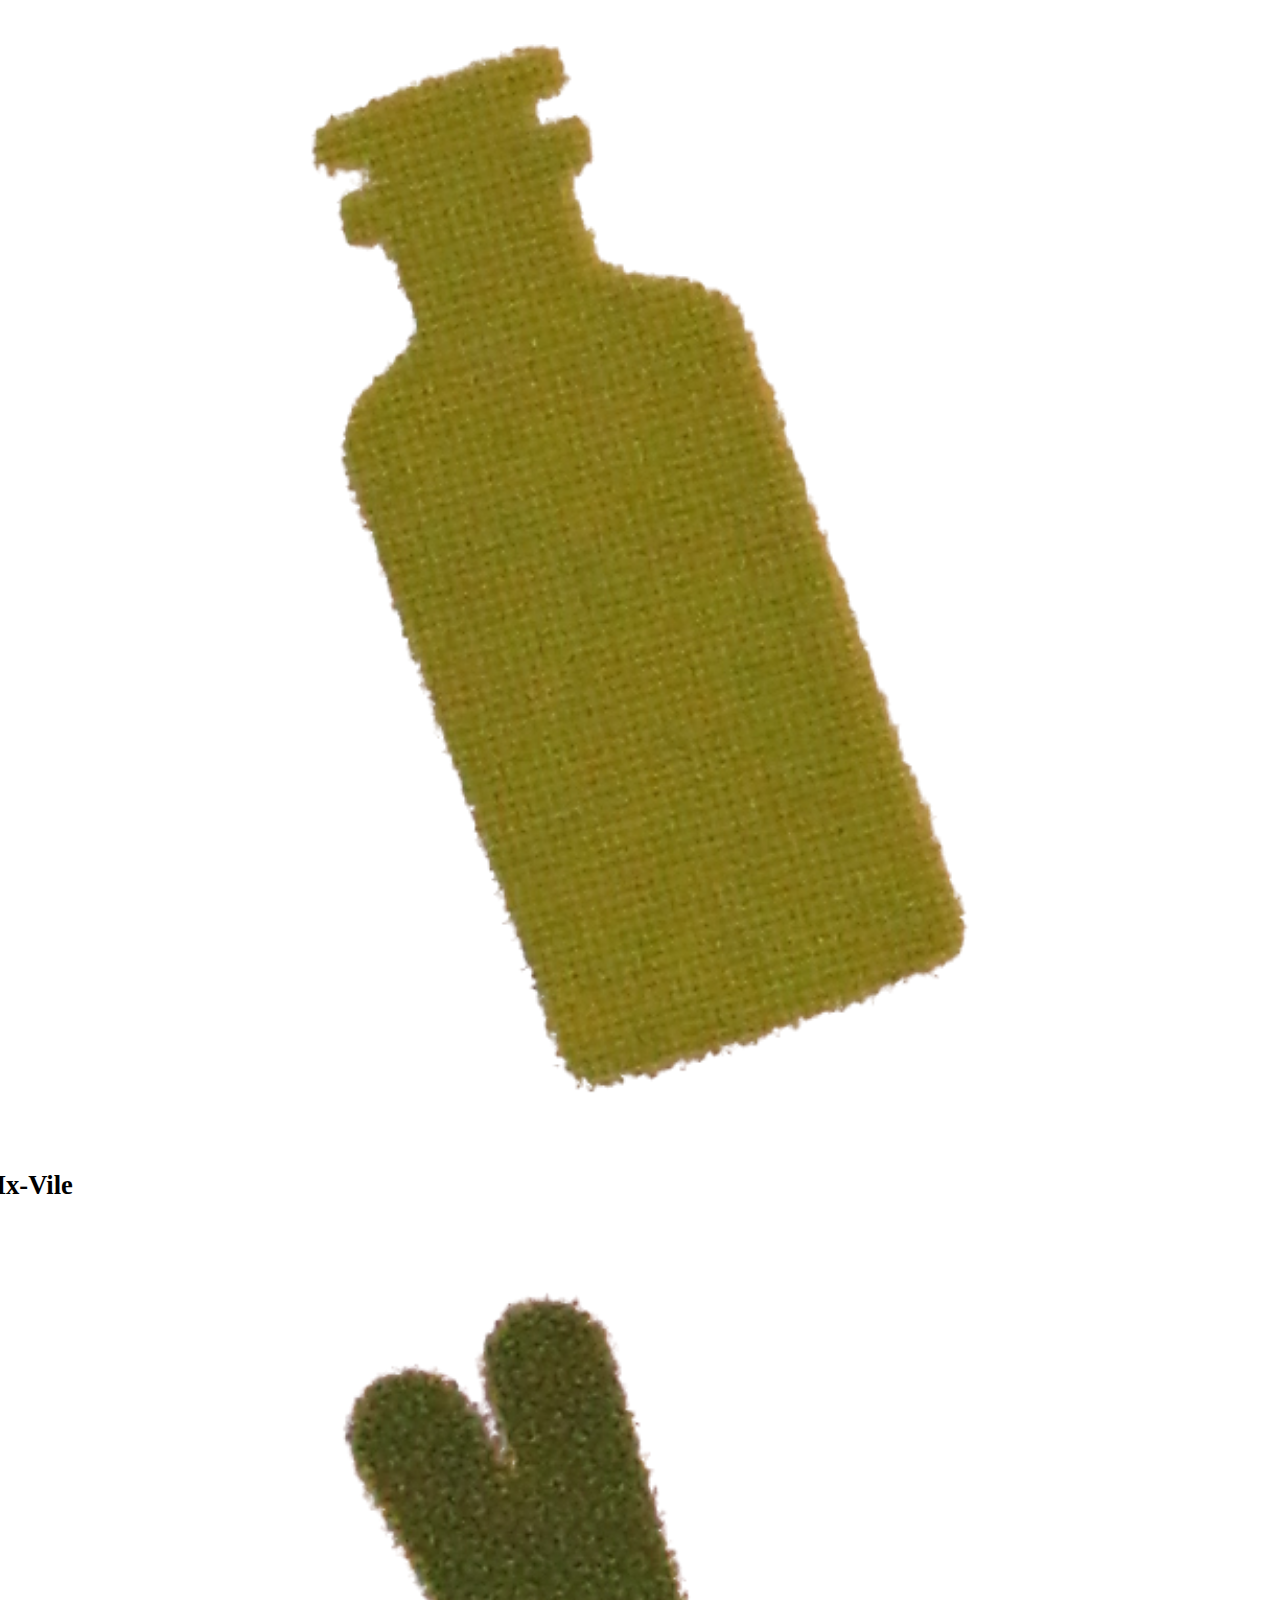
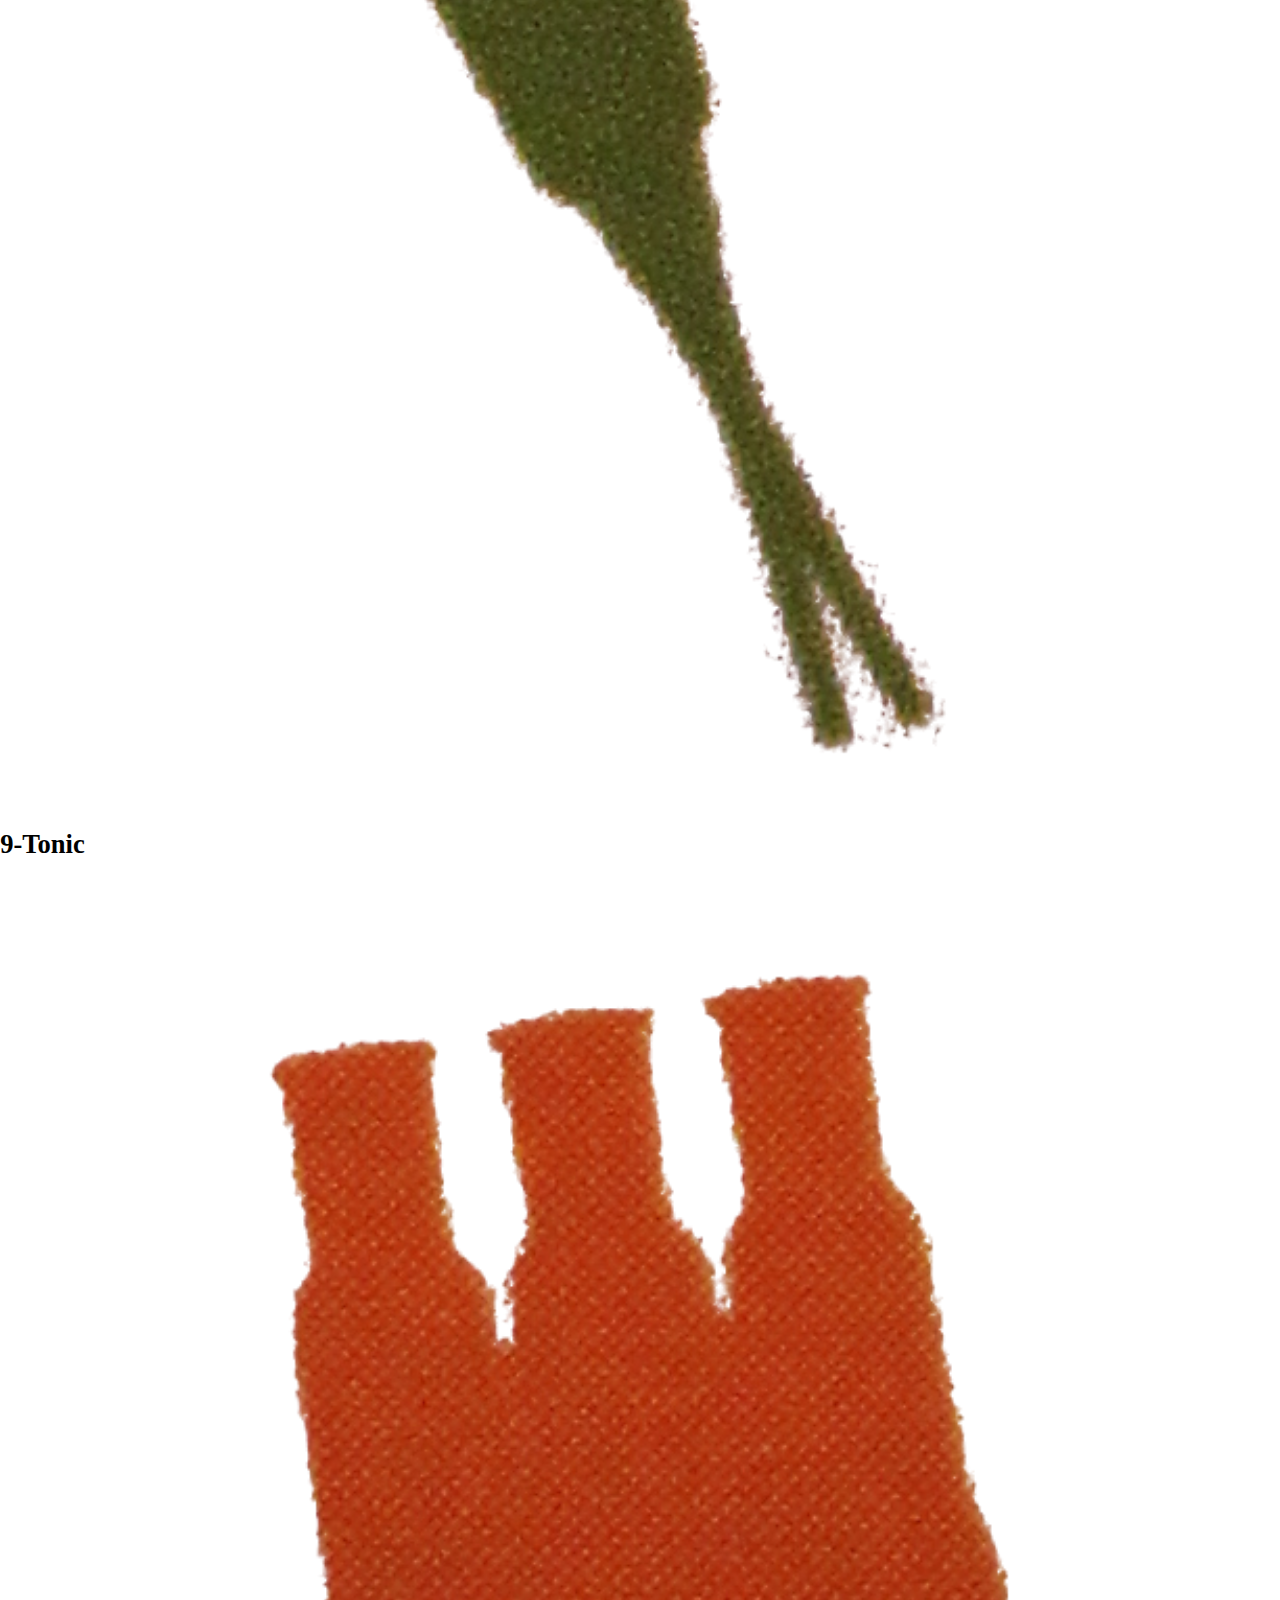
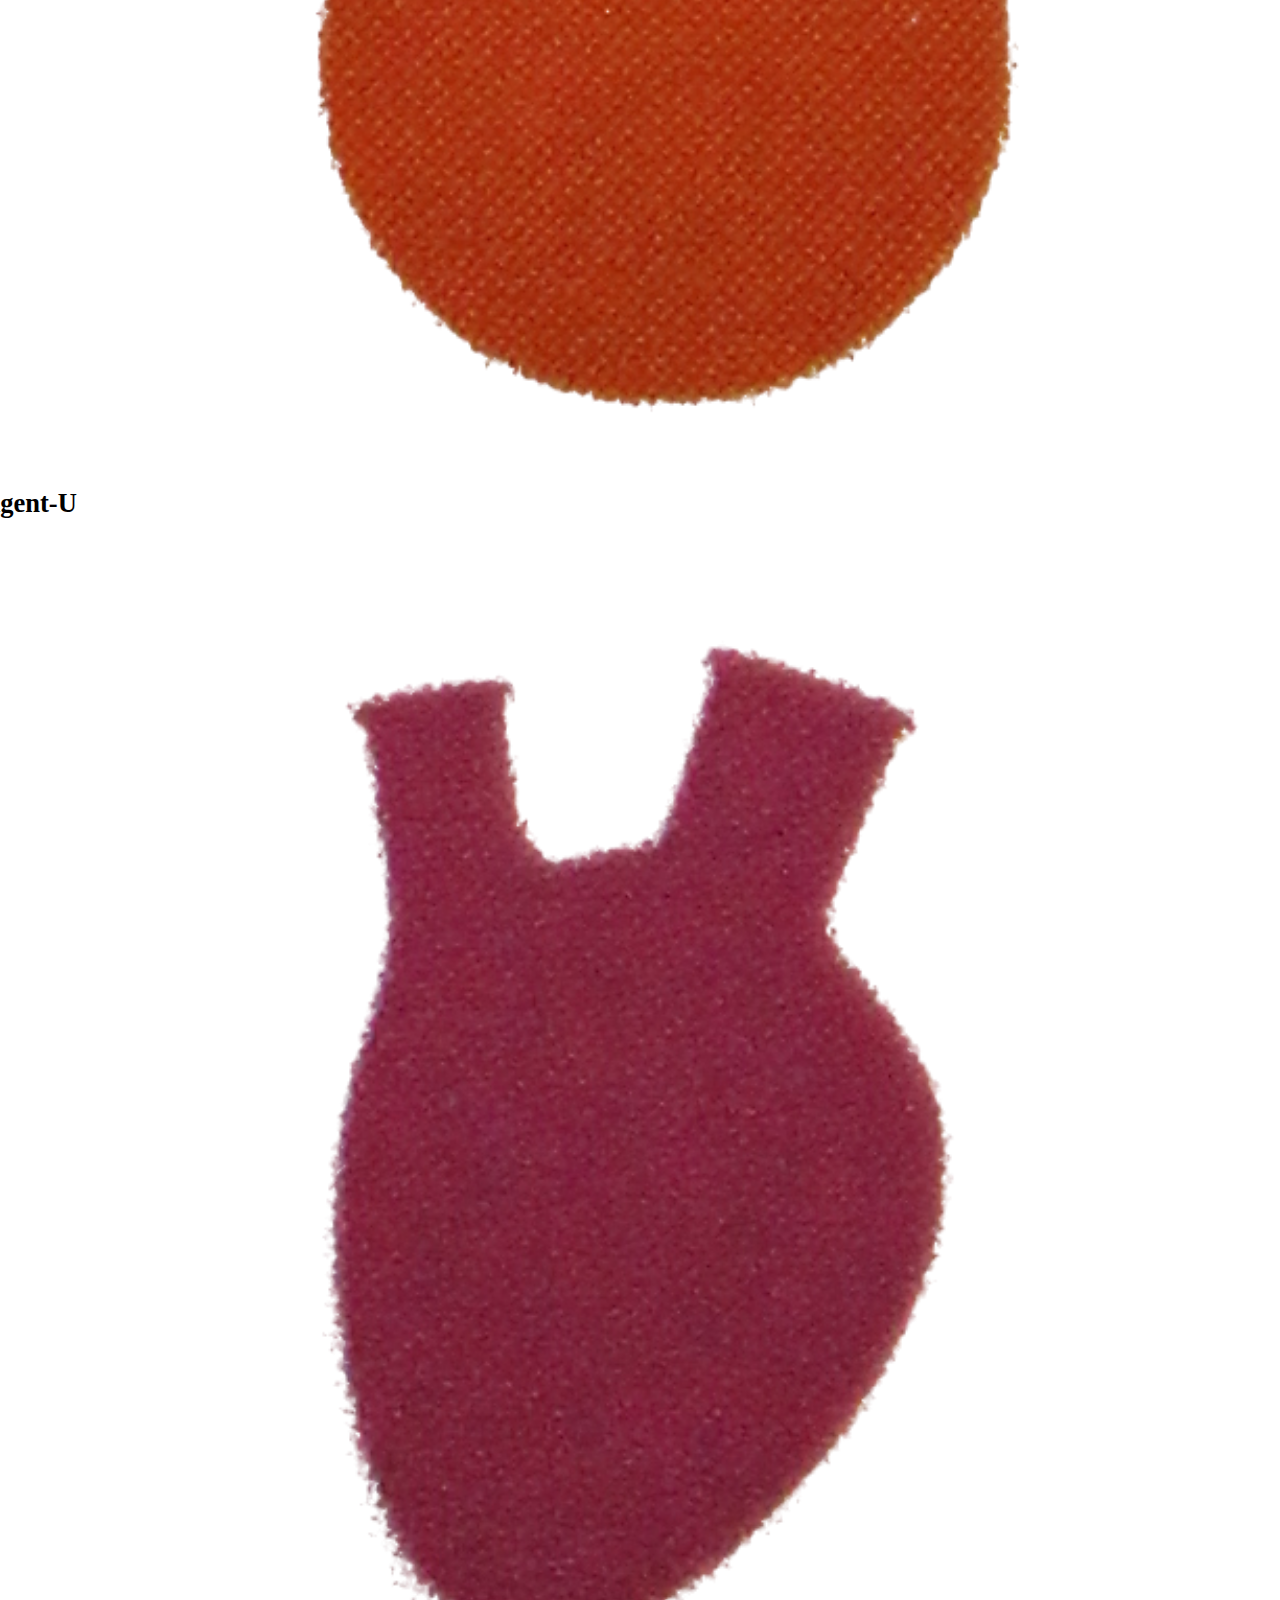
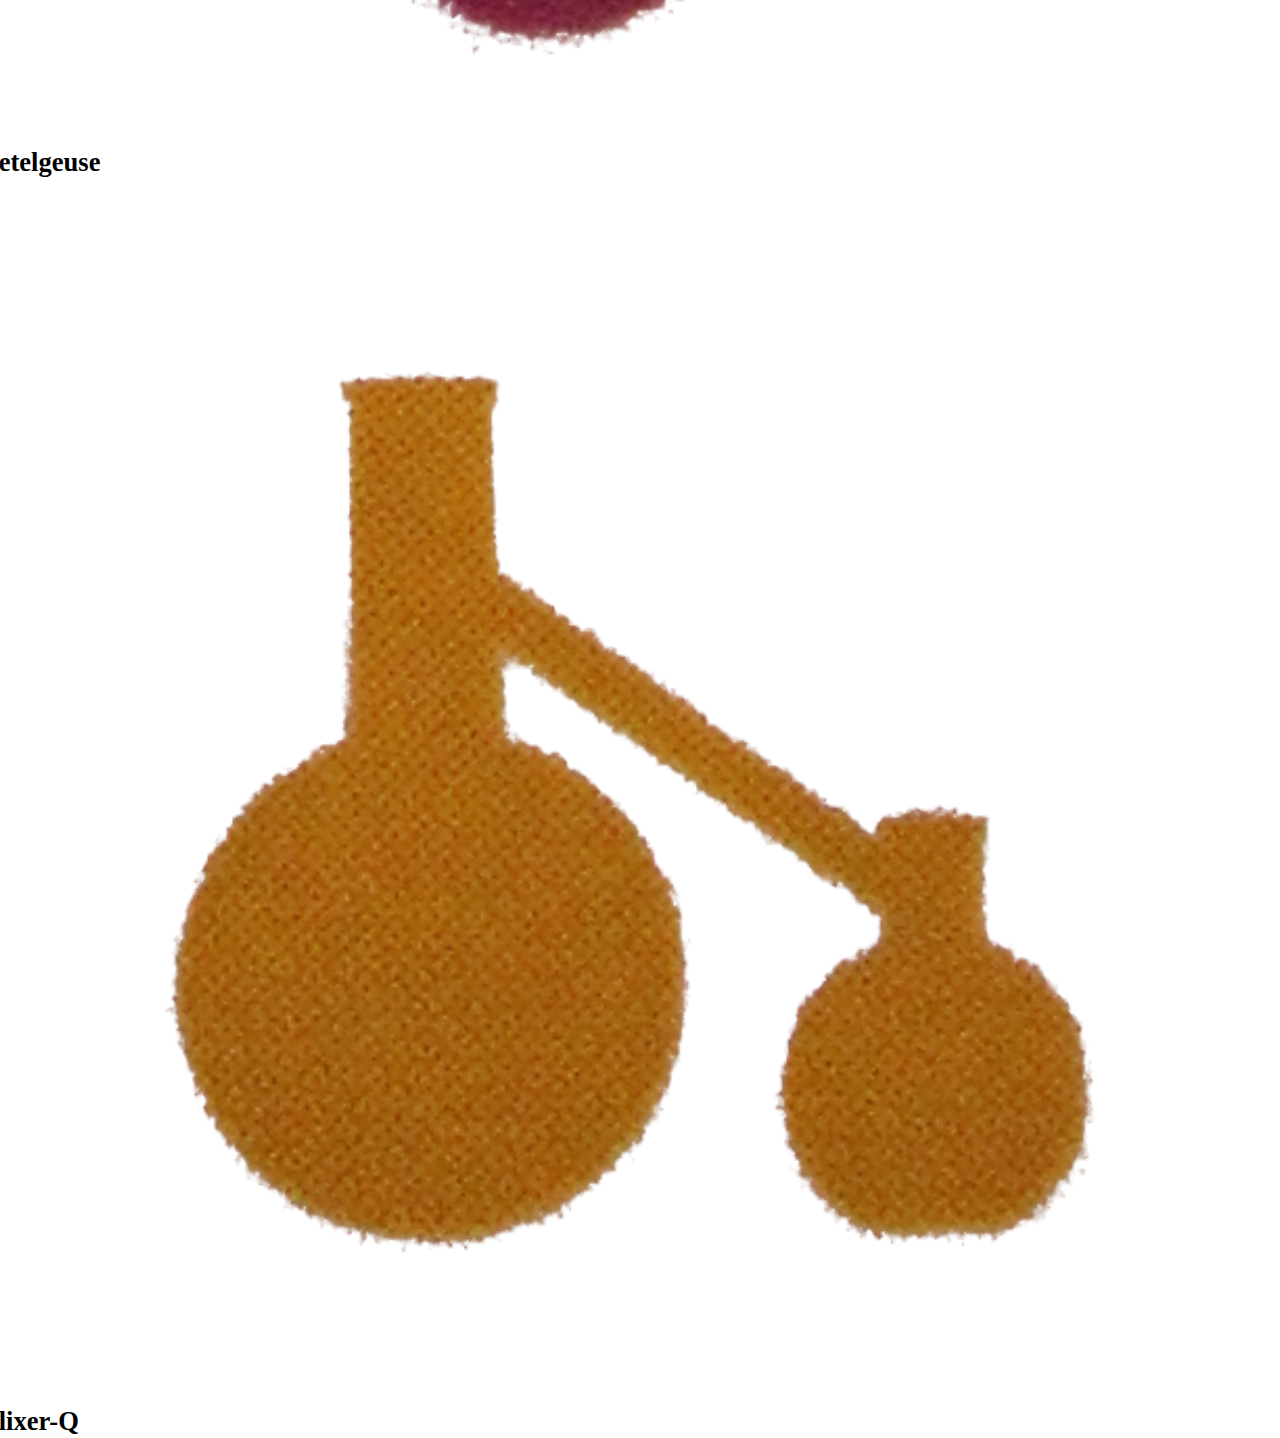
==== commit b508f1c0: "add images, clean up look" ====
--- a/antidote/index.html
+++ b/antidote/index.html
@@ -4,10 +4,10 @@
 
 <head>
     <meta charset="UTF-8" />
-    <title>Hobbies | Blake Trebelhorn</title>
-    <meta name="description" content="Hobbies" />
+    <title>Antidote | Blake Trebelhorn</title>
+    <meta name="description" content="Antidote" />
     <meta name="author" content="Blake Trebelhorn" />
-    <meta name="keywords" content="hobbies, Blake Trebelhorn Hobbies" />
+    <meta name="keywords" content="antidote, Blake Trebelhorn, antidote card game, antidote expansion pack, antidote lab alliance" />
     <meta name="viewport" content="width=device-width; initial-scale=1; maximum-scale=1">
     <link rel="stylesheet" href="https://stackpath.bootstrapcdn.com/bootstrap/4.1.3/css/bootstrap.min.css" integrity="sha384-MCw98/SFnGE8fJT3GXwEOngsV7Zt27NXFoaoApmYm81iuXoPkFOJwJ8ERdknLPMO" crossorigin="anonymous">
     <script src="https://code.jquery.com/jquery-3.3.1.slim.min.js" integrity="sha384-q8i/X+965DzO0rT7abK41JStQIAqVgRVzpbzo5smXKp4YfRvH+8abtTE1Pi6jizo" crossorigin="anonymous"></script>
@@ -40,12 +40,23 @@
                 $('#' + id).addClass('bg-danger');
             }
         }
+
+        function resizeLast() {
+            $("#antidote_elixer_q").css({
+                'width': ($("#antidote_agent_u").width() + 'px')
+            });
+        }
+
+        $(document).ready(function() {
+            resizeLast();
+        });
     </script>
     <style>
         .card-title {
             margin-left: -1rem;
             margin-right: -1rem;
-            margin-top: 1rem;
+            margin-top: -.75rem;
+            margin-bottom: -.75rem;
         }
         @media (min-width: 0px) {
             .card-deck {
@@ -65,7 +76,7 @@
                 margin-left: 5px
             }
         }
-        html { font-size: 1rem; }
+        html { font-size: .9rem; }
 
         @media (min-width: 576px) {
             html { font-size: 1.25rem; }
@@ -82,7 +93,7 @@
     </style>
 </head>
 
-<body>
+<body onresize="resizeLast();">
 
     <div class="container">
         <div class="text-center mb-1 mt-1">
@@ -91,20 +102,20 @@
         <div class="card-deck justify-content-center">
             <div class="row">
                 <div class="card" id="antidote_serum_n" onclick="cycleClass('antidote_serum_n')">
+                    <img class="card-img-top img-fluid" src="../assets/images/antidote/serum_n.png" alt="Serum-N">
                     <div class="card-body">
-                        <img class="card-img-top img-fluid" src="../assets/images/drake.png" alt="Serum-N">
                         <h5 class="card-title text-center">Serum-N</h5>
                     </div>
                 </div>
                 <div class="card" id="antidote_oslers_oil" onclick="cycleClass('antidote_oslers_oil')">
+                    <img class="card-img-top img-fluid" src="../assets/images/antidote/oslers_oil.png" alt="Osler's Oil">
                     <div class="card-body">
-                        <img class="card-img-top img-fluid" src="../assets/images/drake.png" alt="Osler's Oil">
                         <h5 class="card-title text-center">Osler's Oil</h5>
                     </div>
                 </div>
                 <div class="card" id="antidote_rubiximab" onclick="cycleClass('antidote_rubiximab')">
+                    <img class="card-img-top img-fluid" src="../assets/images/antidote/rubiximab.png" alt="Rubixima">
                     <div class="card-body">
-                        <img class="card-img-top img-fluid" src="../assets/images/drake.png" alt="Rubixima">
                         <h5 class="card-title text-center">Rubiximab</h5>
                     </div>
                 </div>
@@ -112,22 +123,22 @@
 
             <div class="row">
                 <div class="card" id="antidote_bootheide" onclick="cycleClass('antidote_bootheide')">
+                    <img class="card-img-top img-fluid" src="../assets/images/antidote/bootheide.png" alt="Bootheide">
                     <div class="card-body">
-                        <img class="card-img-top img-fluid" src="../assets/images/drake.png" alt="Bootheide">
                         <h5 class="card-title text-center">Bootheide</h5>
                     </div>
                 </div>
 
                 <div class="card" id="antidote_w2rose" onclick="cycleClass('antidote_w2rose')">
+                    <img class="card-img-top img-fluid" src="../assets/images/antidote/w2rose.png" alt="W2 Rose">
                     <div class="card-body">
-                        <img class="card-img-top img-fluid" src="../assets/images/drake.png" alt="W2 Rose">
                         <h5 class="card-title text-center">W&sup2;Rose</h5>
                     </div>
                 </div>
 
                 <div class="card" id="antidote_mx_vile" onclick="cycleClass('antidote_mx_vile')">
+                    <img class="card-img-top img-fluid" src="../assets/images/antidote/mx_vile.png" alt="Mx-Vile">
                     <div class="card-body">
-                        <img class="card-img-top img-fluid" src="../assets/images/drake.png" alt="Mx-Vile">
                         <h5 class="card-title text-center">Mx-Vile</h5>
                     </div>
                 </div>
@@ -135,22 +146,22 @@
 
             <div class="row">
                 <div class="card" id="antidote_c9_tonic" onclick="cycleClass('antidote_c9_tonic')">
+                    <img class="card-img-top img-fluid" src="../assets/images/antidote/c9_tonic.png" alt="C9-Tonic">
                     <div class="card-body">
-                        <img class="card-img-top img-fluid" src="../assets/images/drake.png" alt="C9-Tonic">
                         <h5 class="card-title text-center">C9-Tonic</h5>
                     </div>
                 </div>
 
                 <div class="card" id="antidote_agent_u" onclick="cycleClass('antidote_agent_u')">
+                    <img class="card-img-top img-fluid" src="../assets/images/antidote/agent_u.png" alt="Agent-U">
                     <div class="card-body">
-                        <img class="card-img-top img-fluid" src="../assets/images/drake.png" alt="Agent-U">
                         <h5 class="card-title text-center">Agent-U</h5>
                     </div>
                 </div>
 
                 <div class="card" id="antidote_betelgeuse" onclick="cycleClass('antidote_betelgeuse')">
+                    <img class="card-img-top img-fluid" src="../assets/images/antidote/betelgeuse.png" alt="Betelgeuse">
                     <div class="card-body">
-                        <img class="card-img-top img-fluid" src="../assets/images/drake.png" alt="Betelgeuse">
                         <h5 class="card-title text-center">Betelgeuse</h5>
                     </div>
                 </div>
@@ -158,8 +169,8 @@
 
             <div class="row">
                 <div class="card" id="antidote_elixer_q" onclick="cycleClass('antidote_elixer_q')">
+                    <img class="card-img-top img-fluid" src="../assets/images/antidote/elixer_q.png" alt="Elixer-Q">
                     <div class="card-body">
-                        <img class="card-img-top img-fluid" src="../assets/images/drake.png" alt="Elixer-Q">
                         <h5 class="card-title text-center">Elixer-Q</h5>
                     </div>
                 </div>
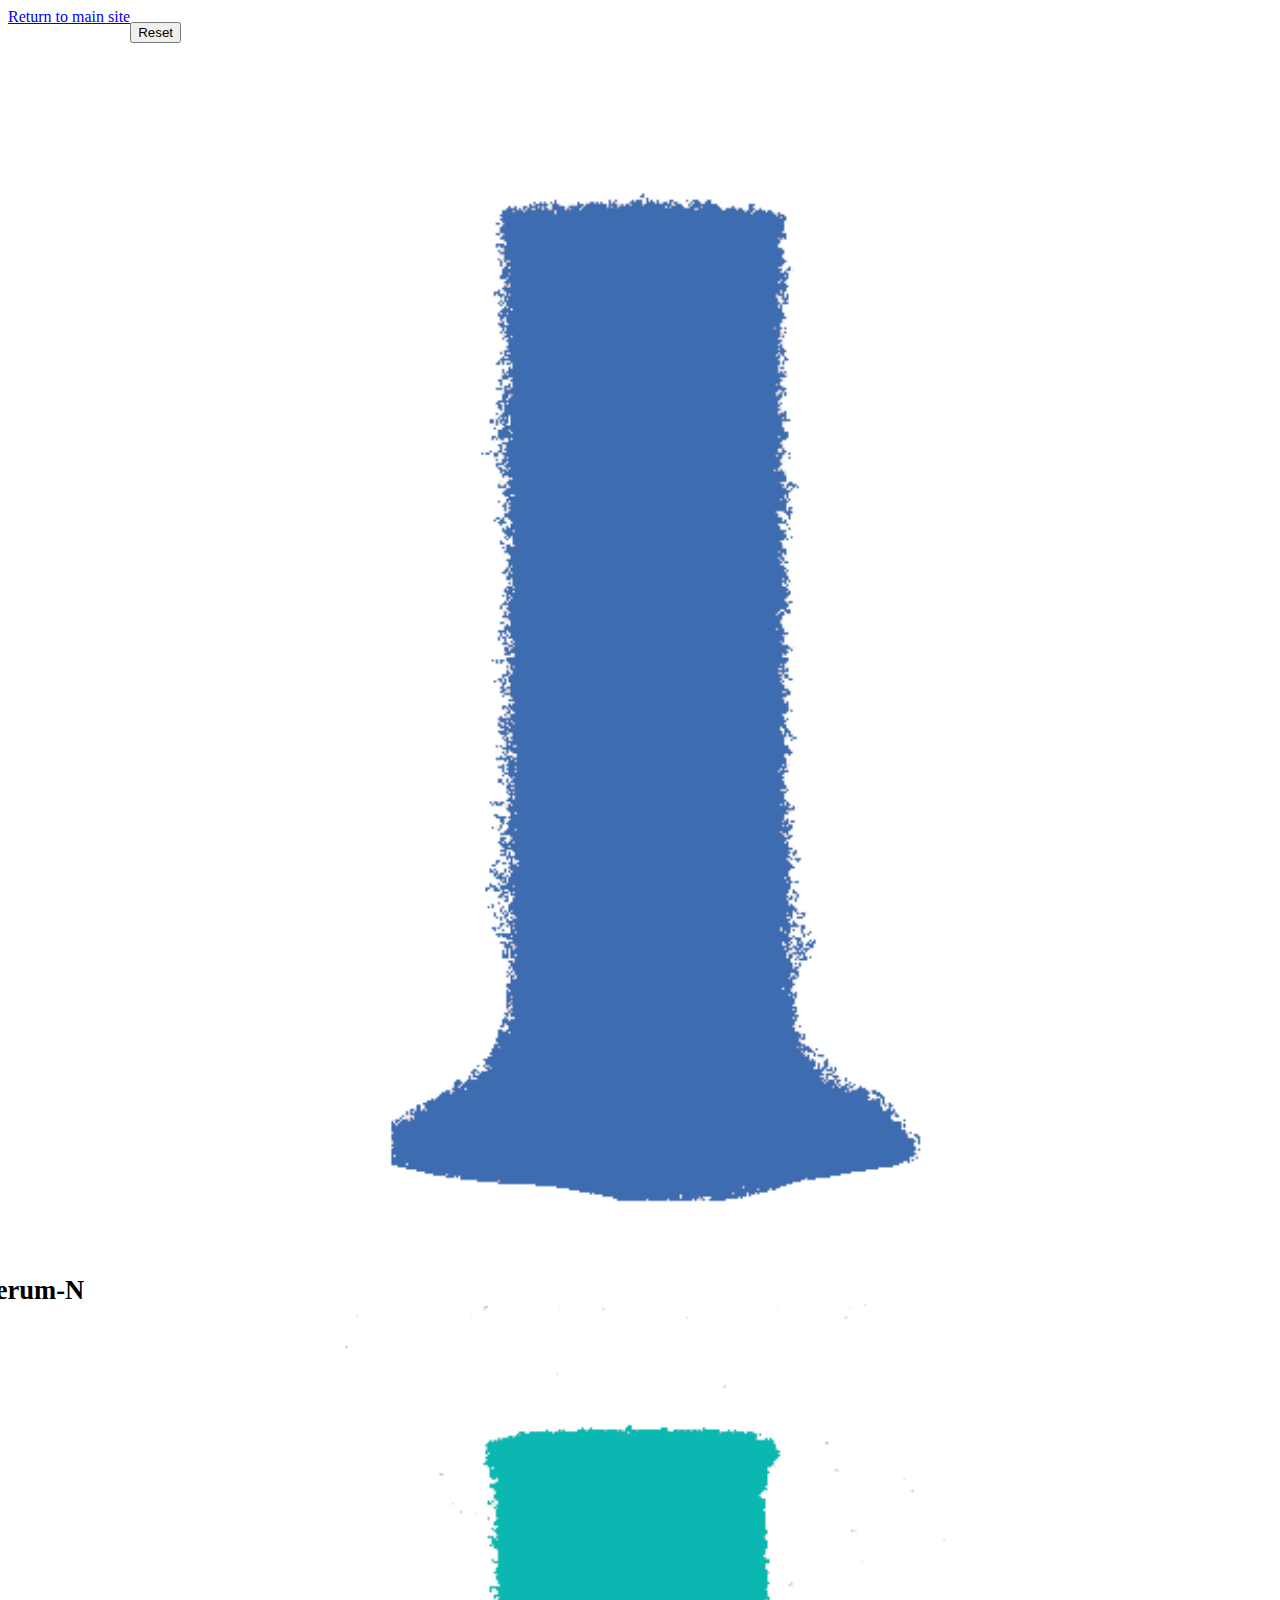
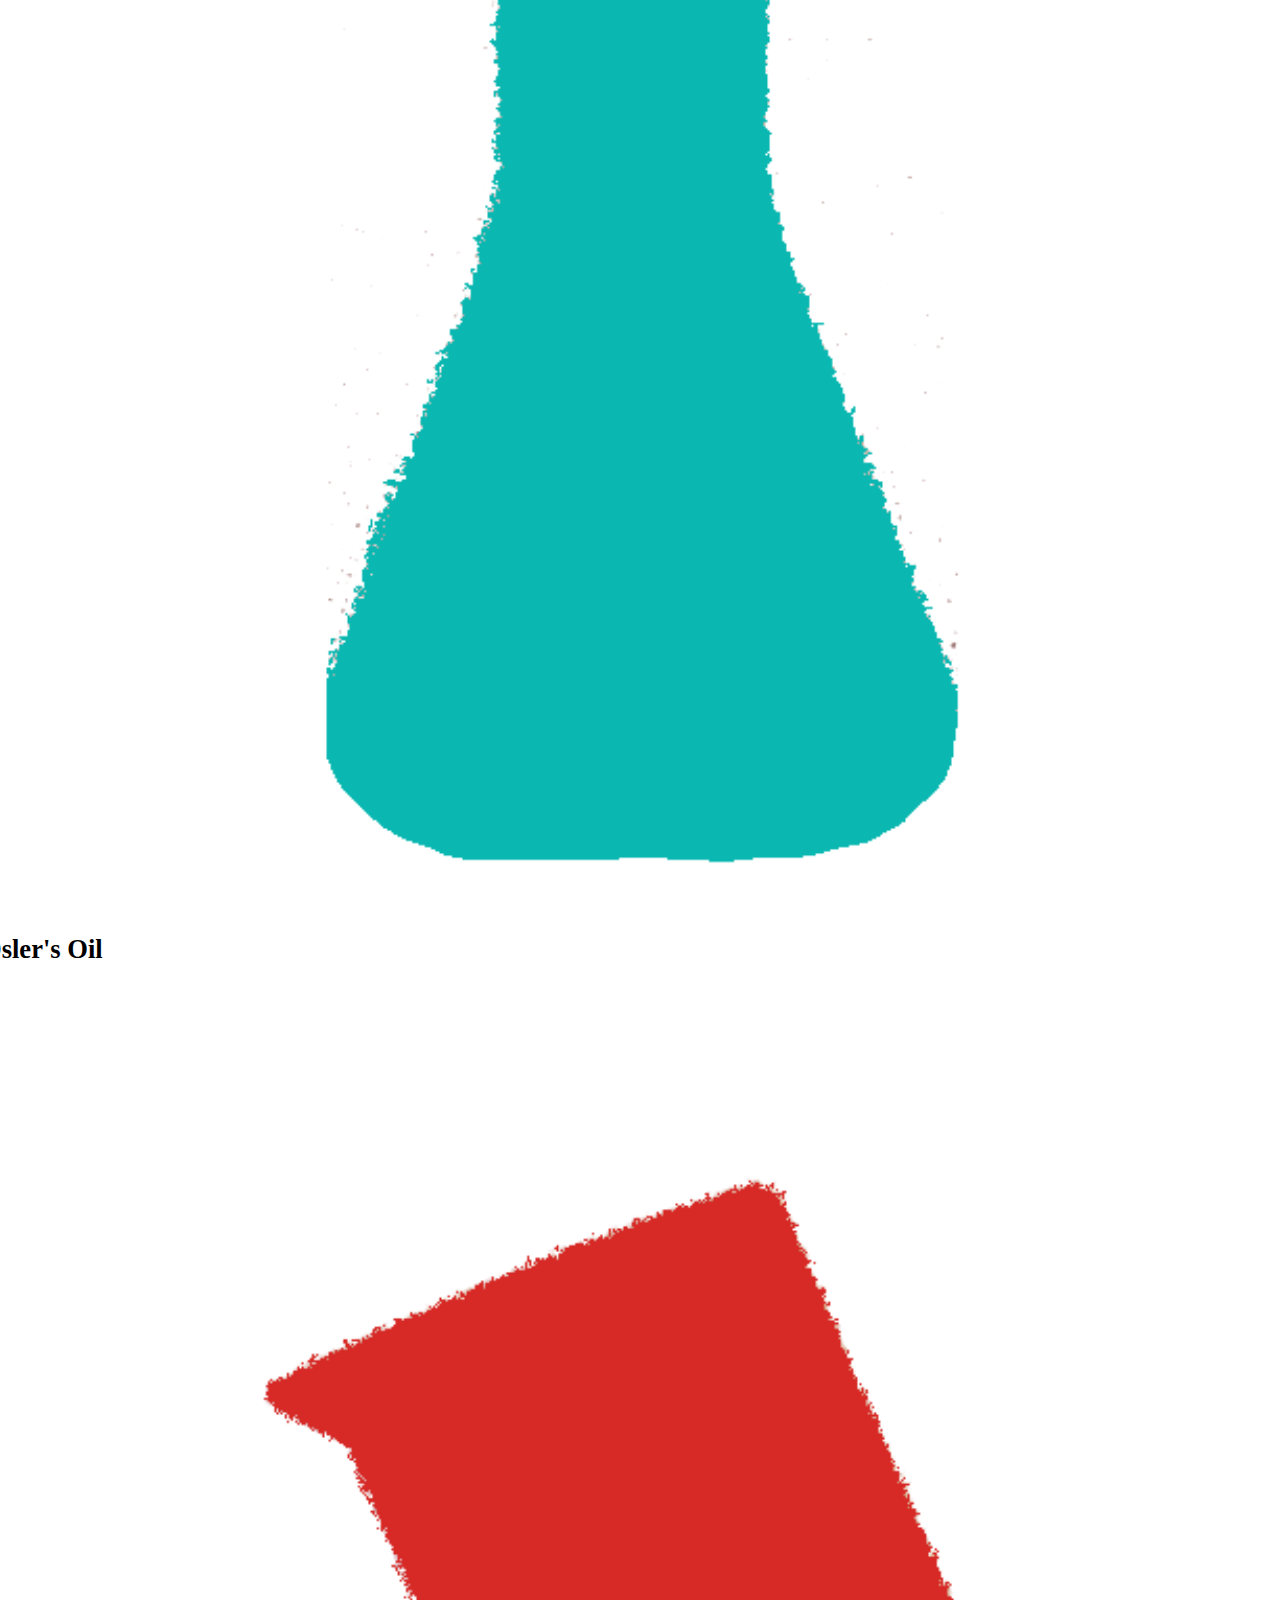
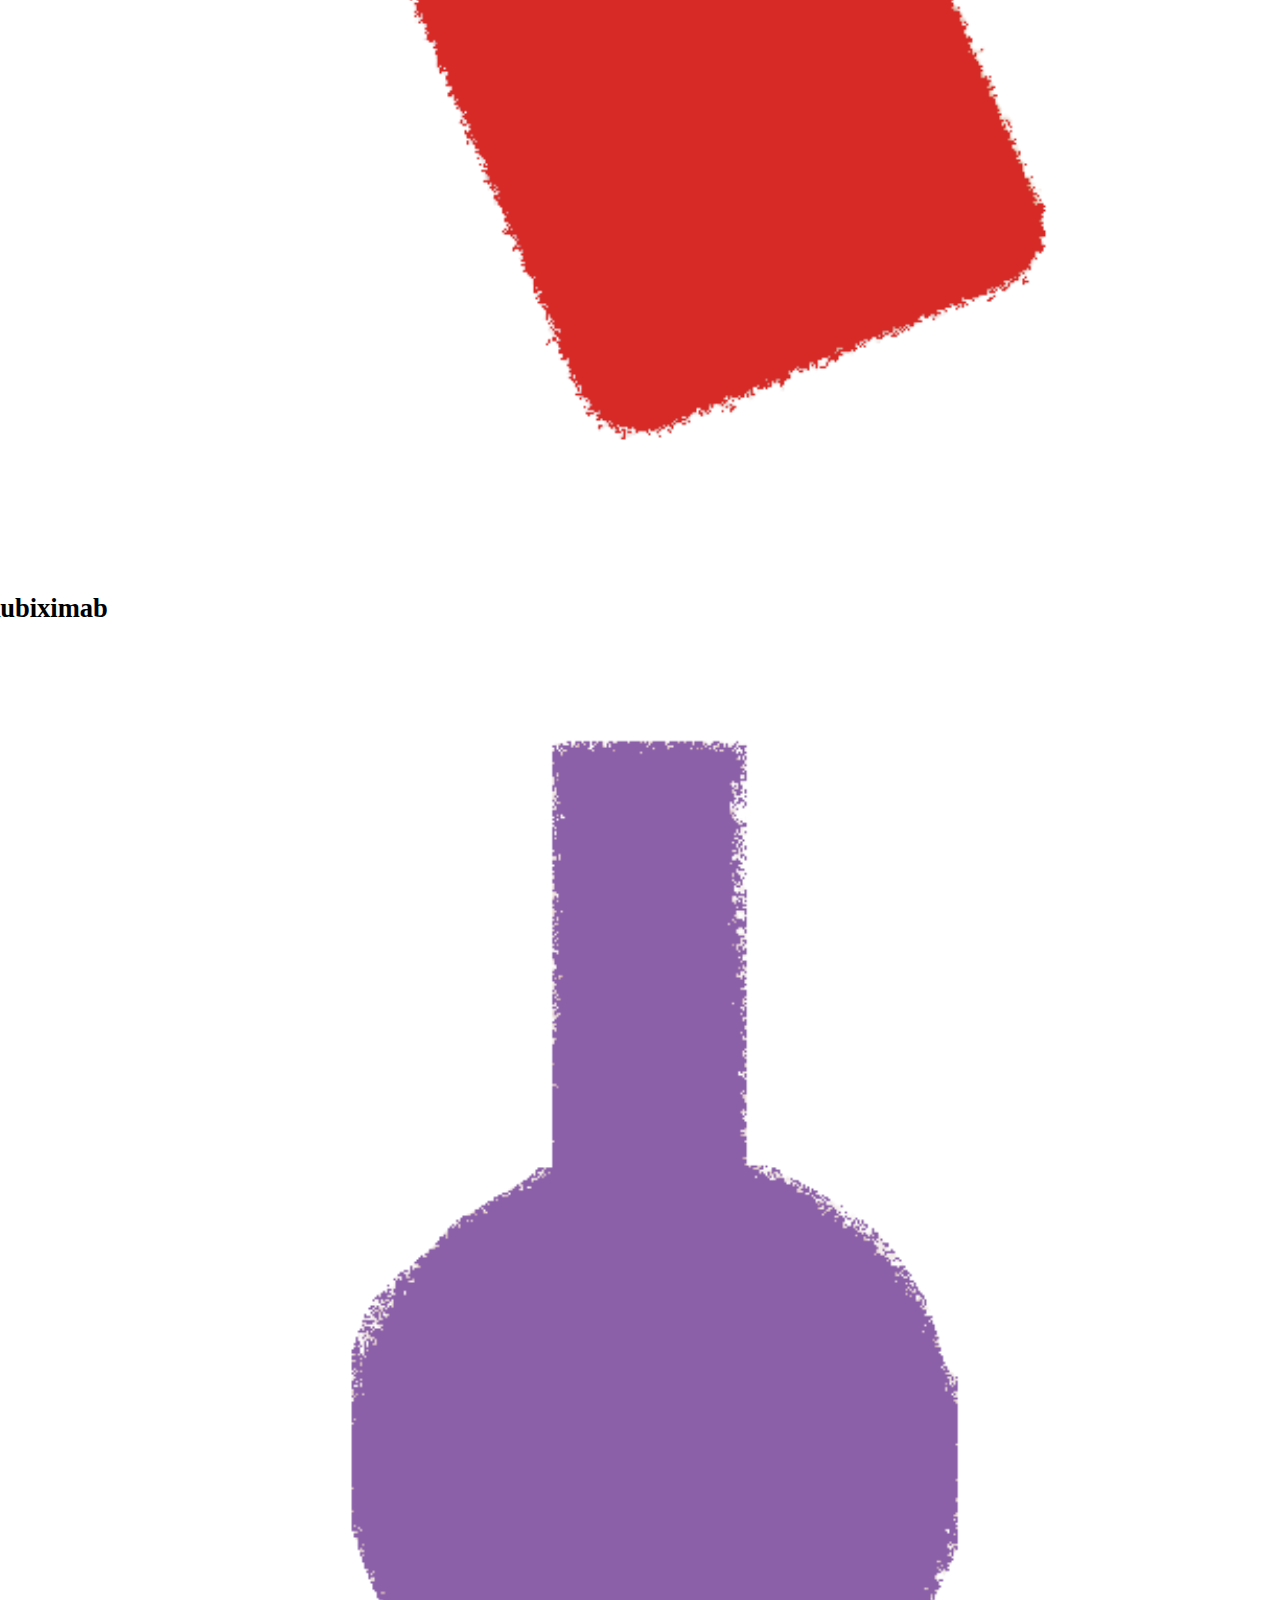
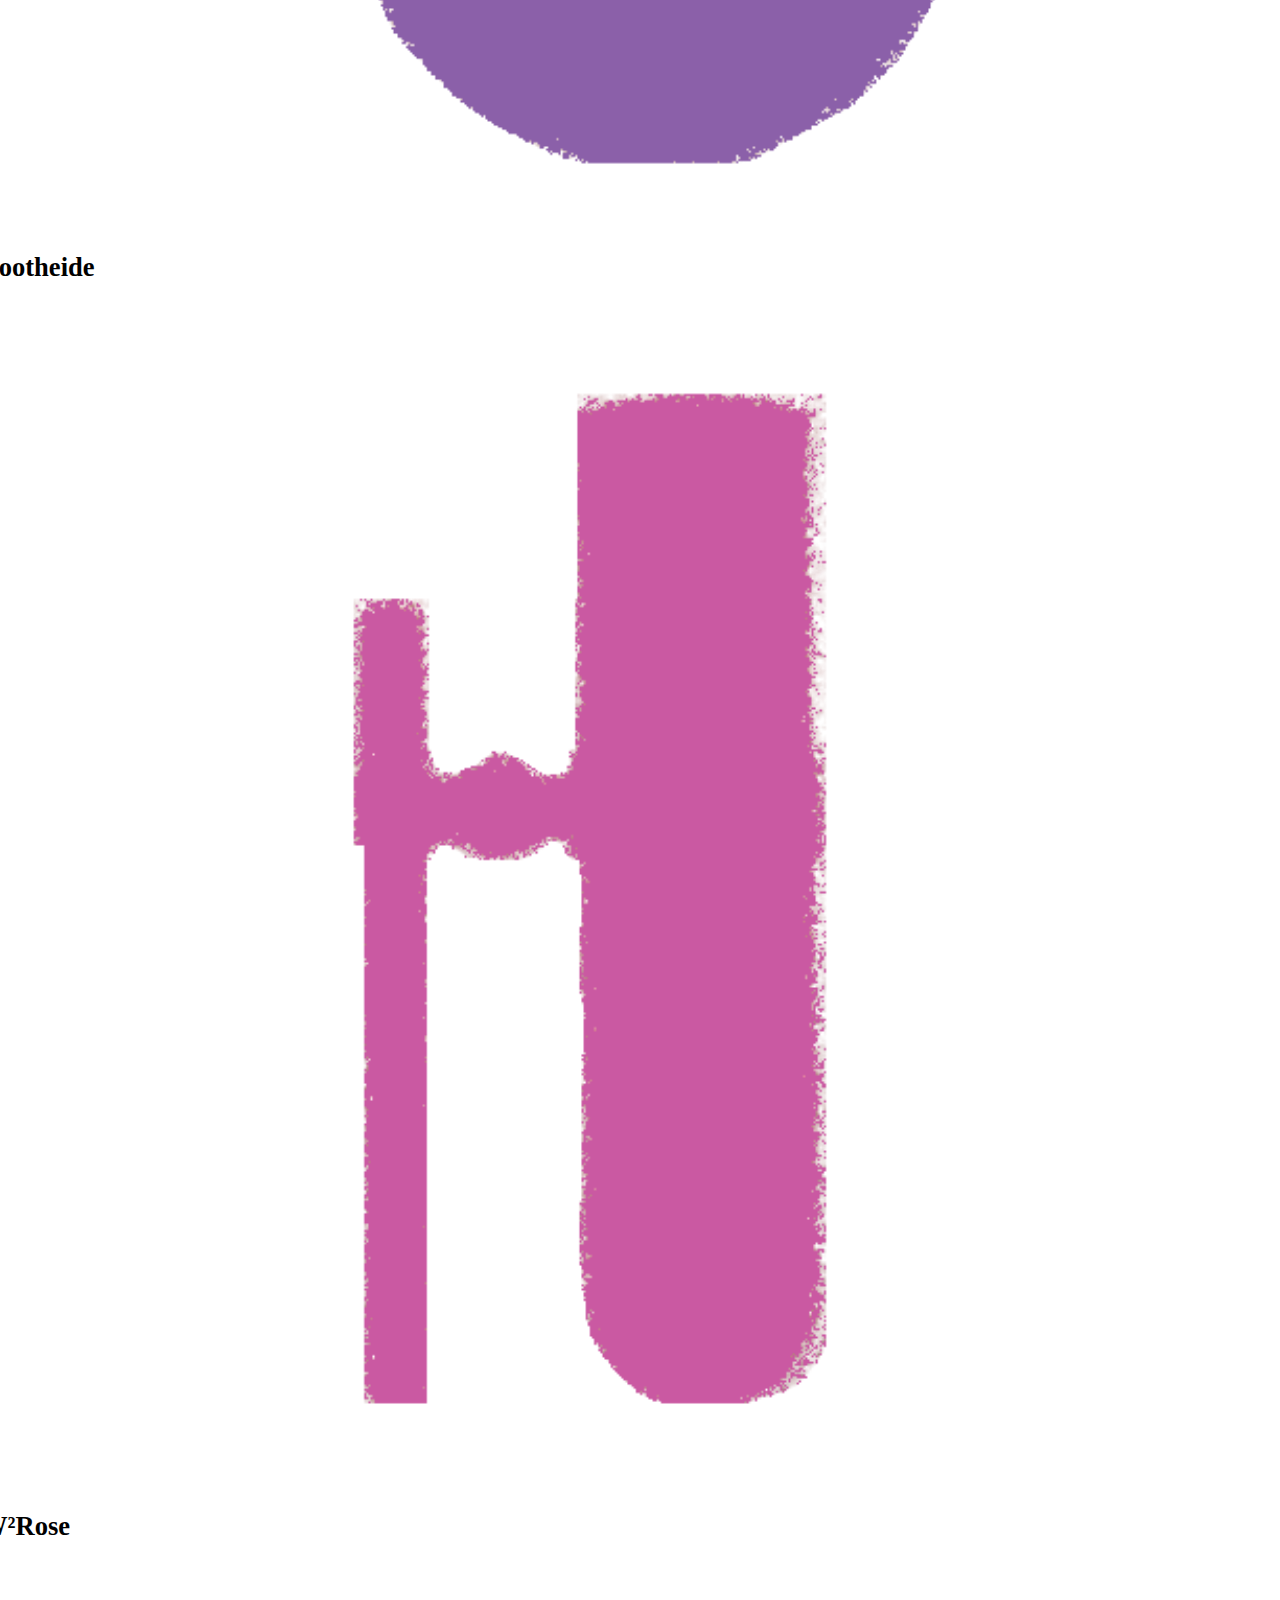
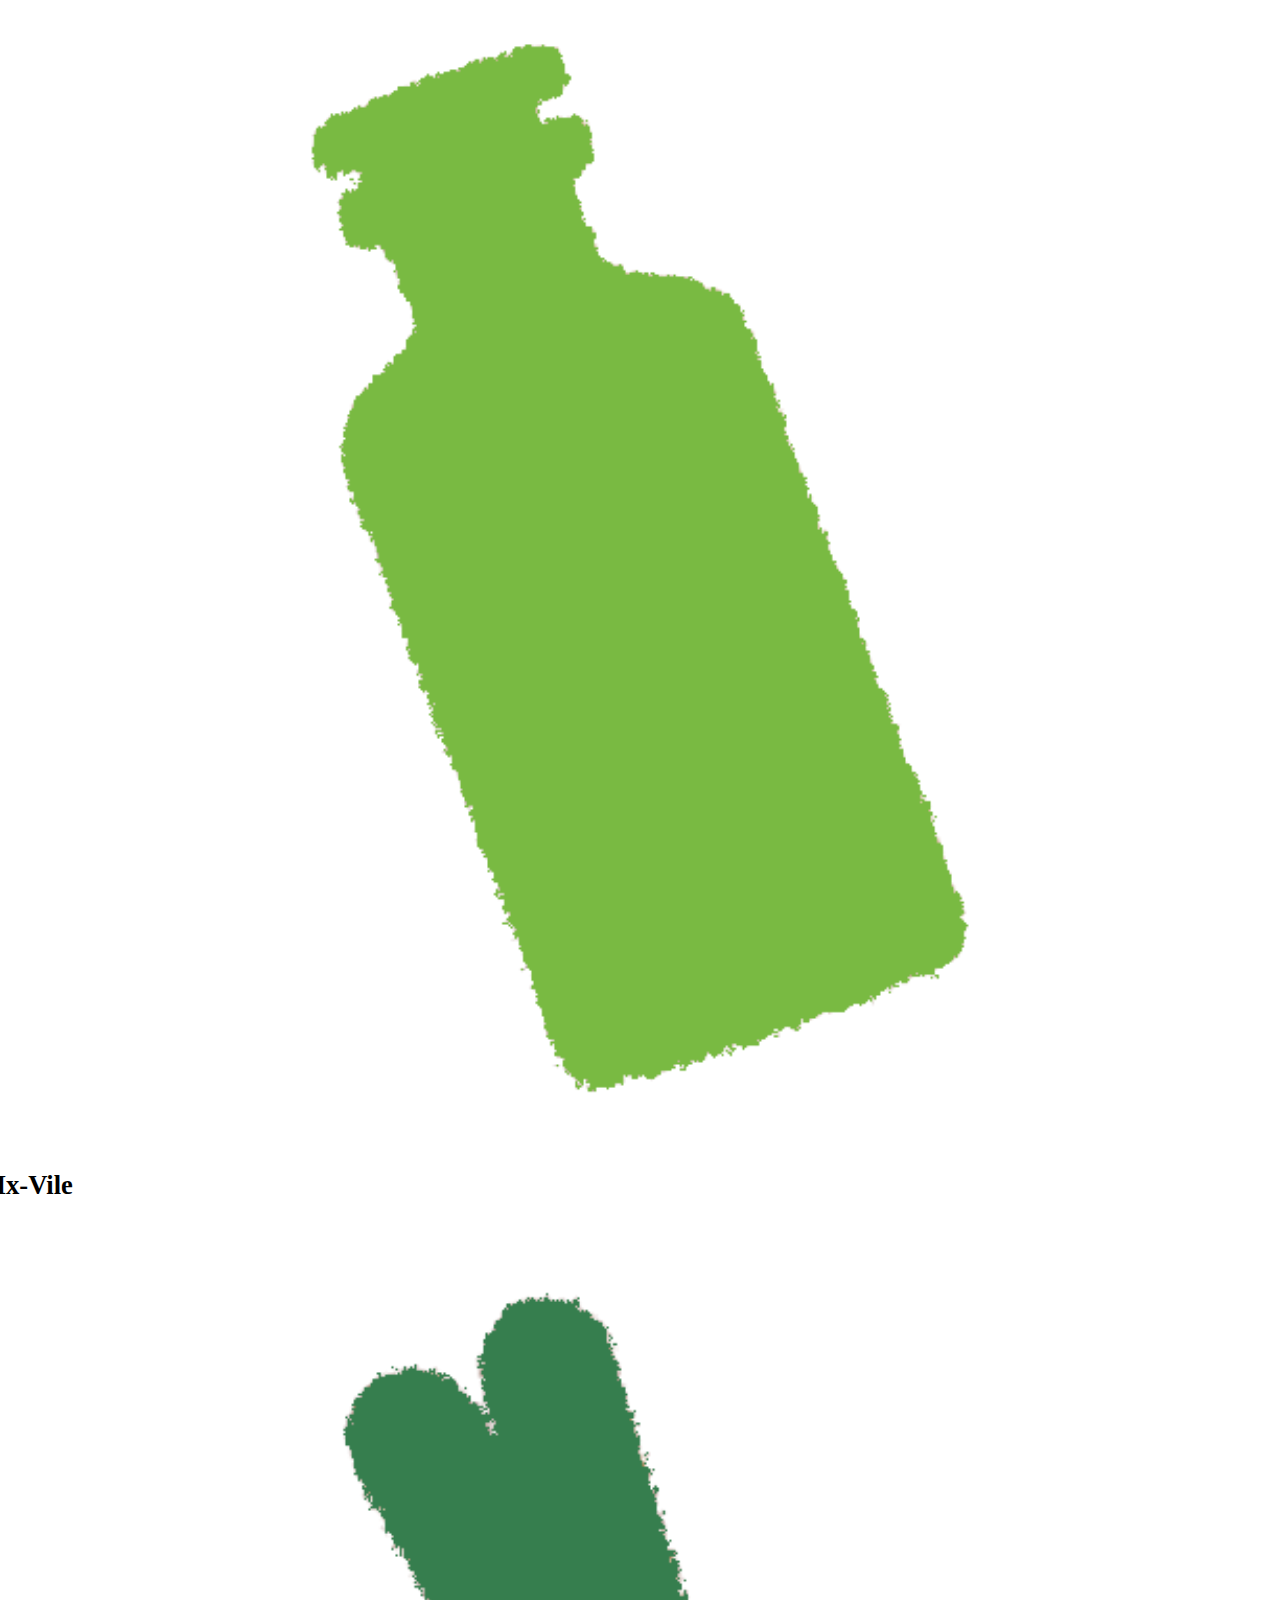
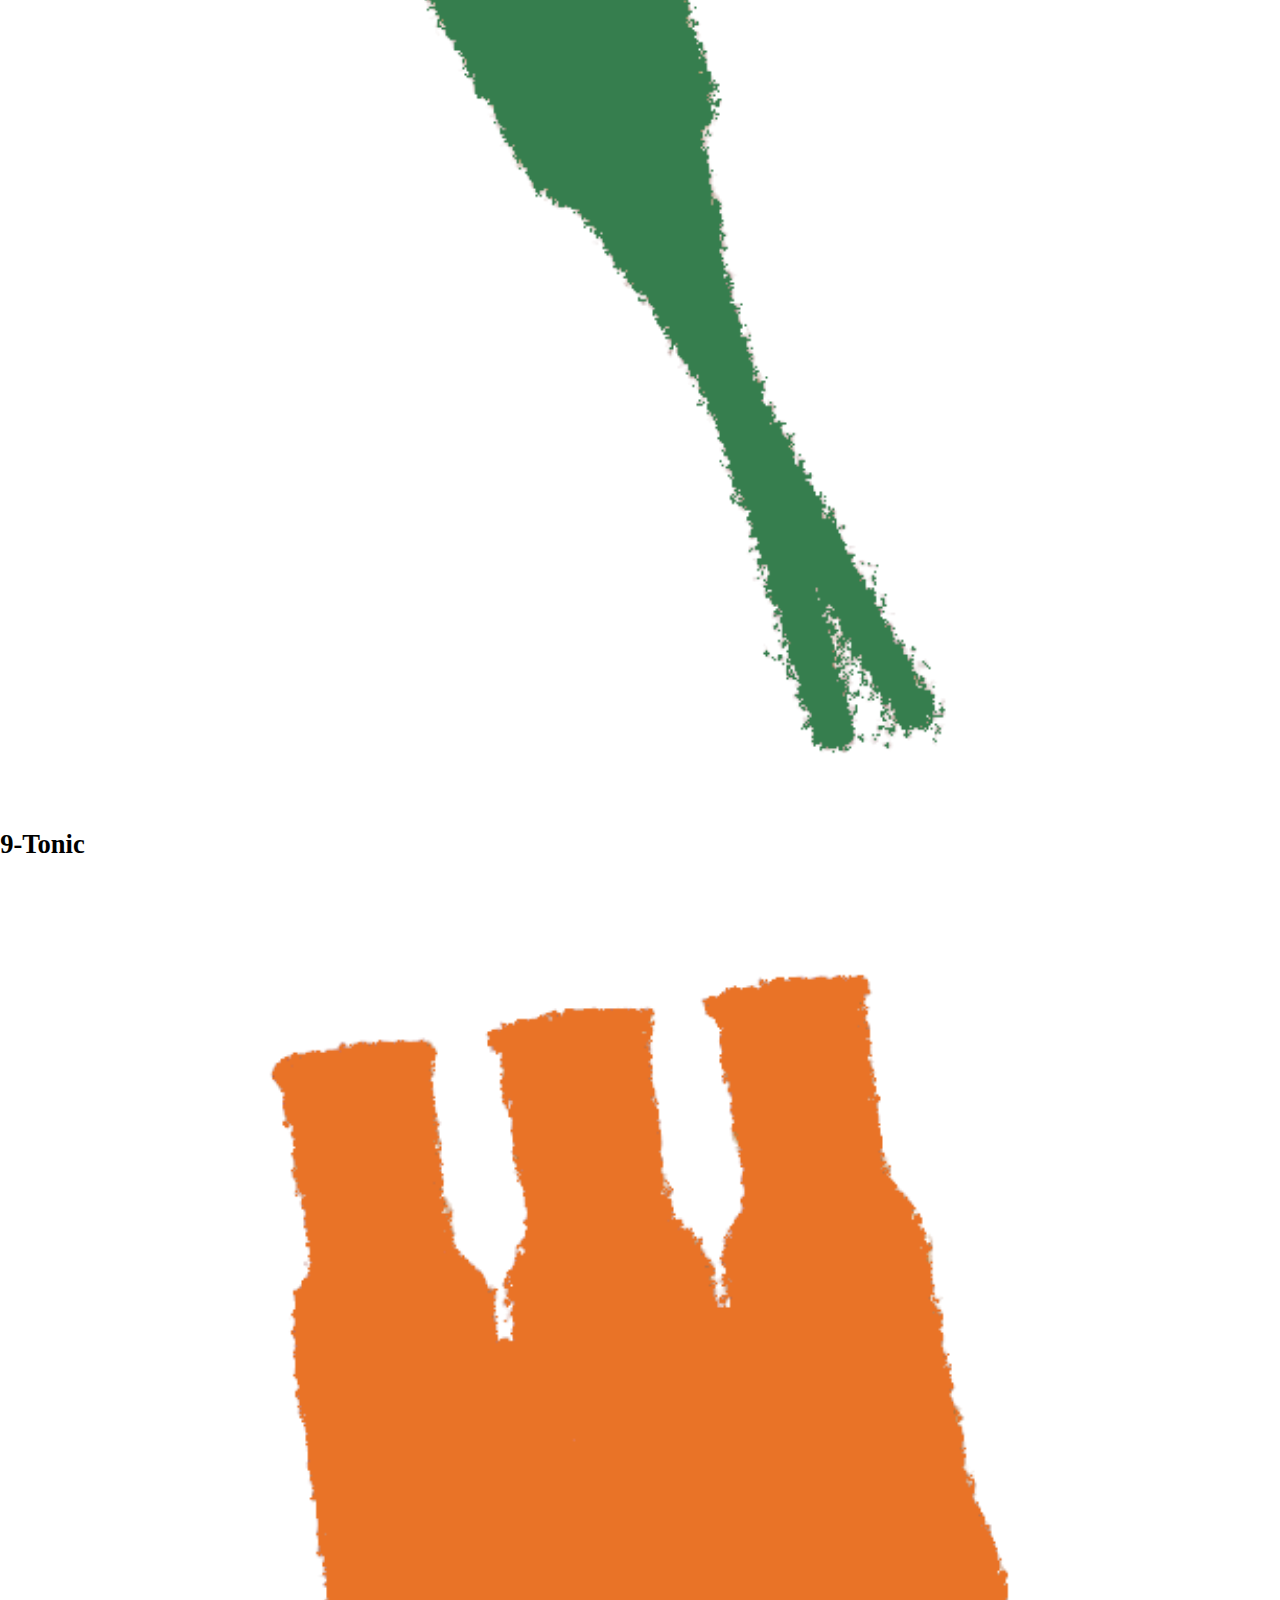
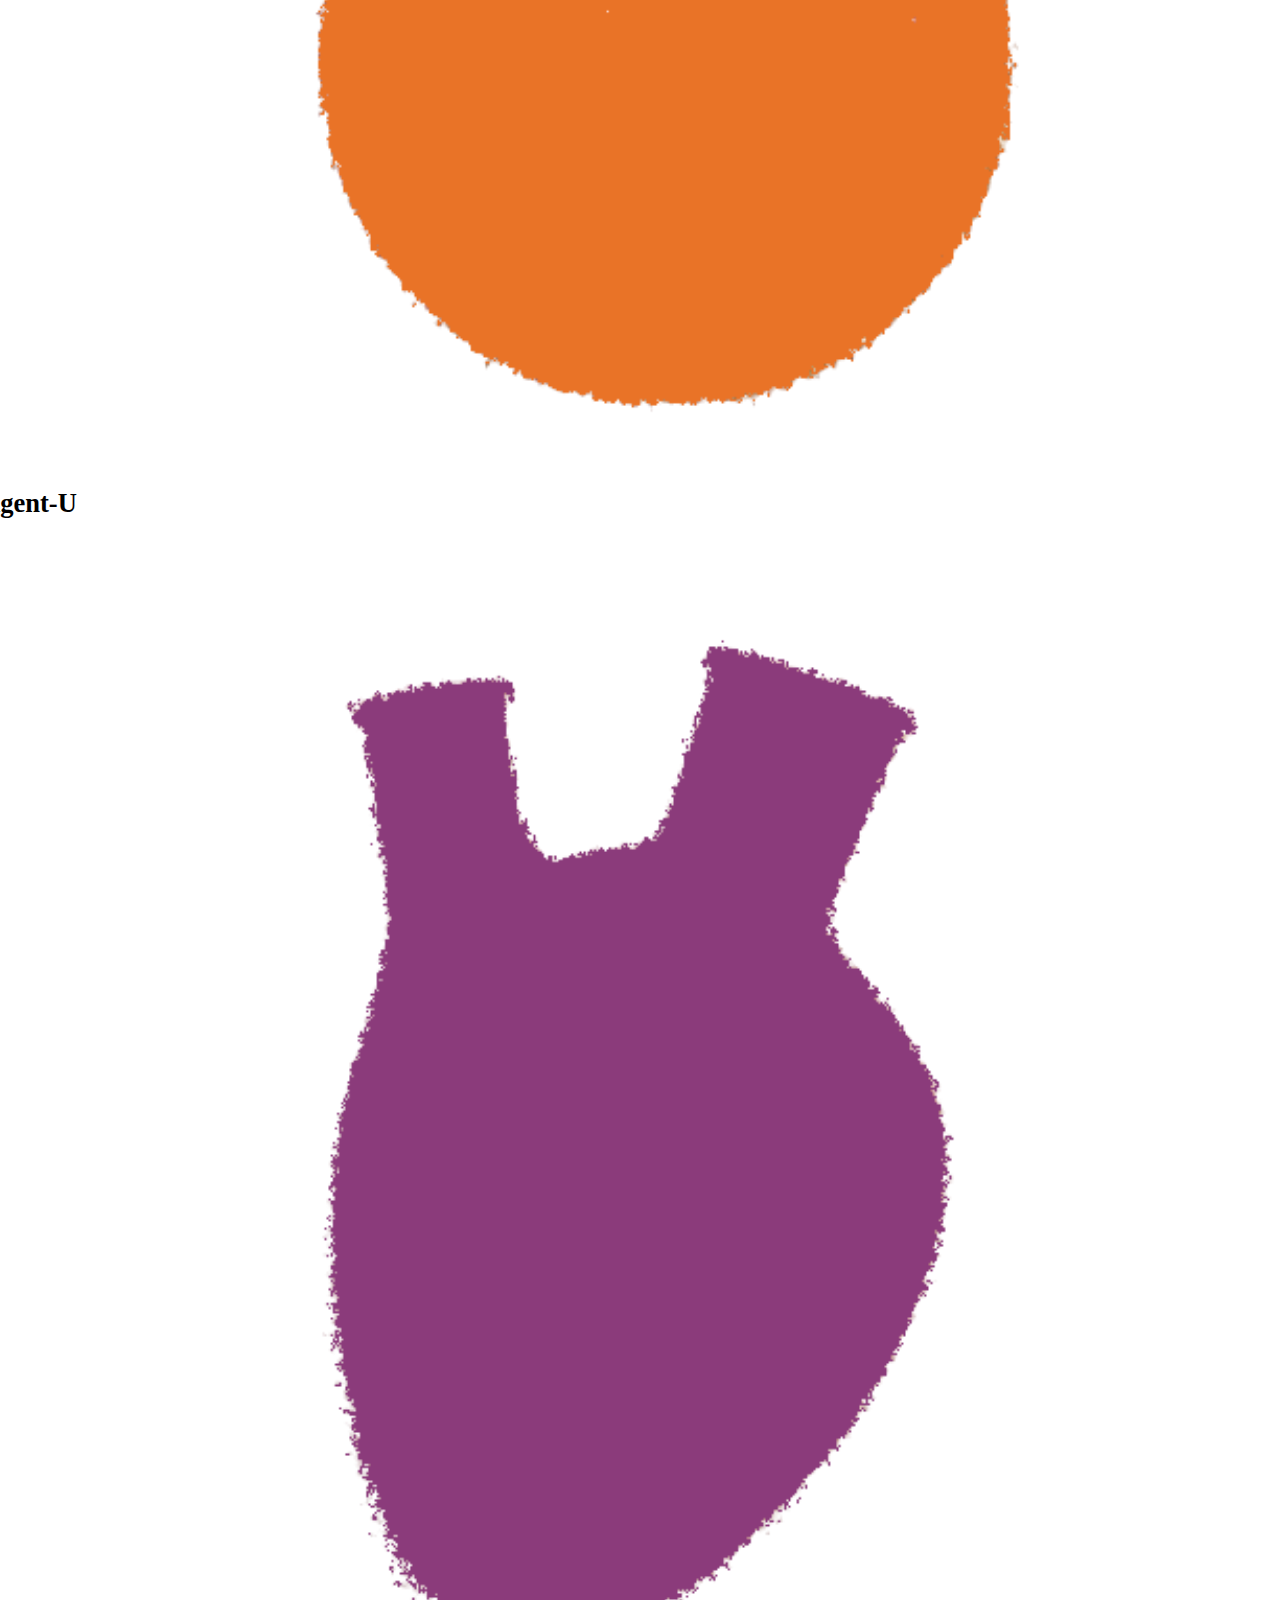
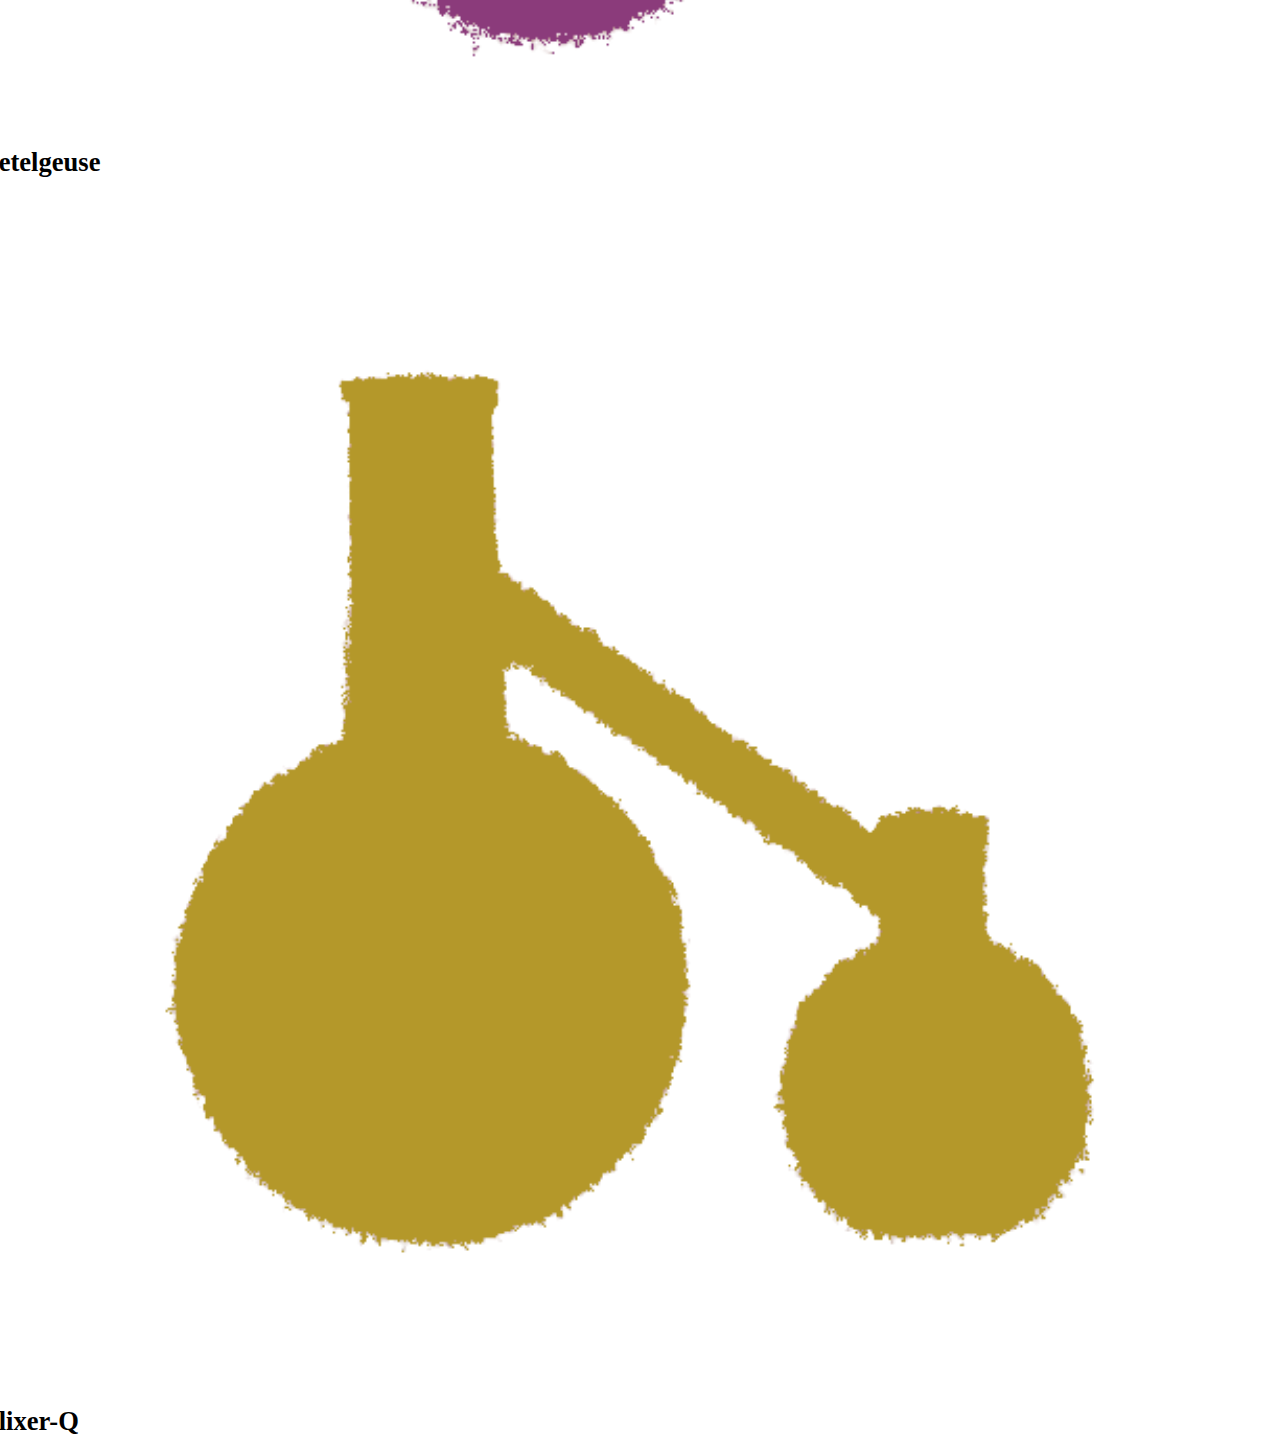
==== commit 927e68ab: "update carousel nav, resume link, bootstrapify mealplanner, add return links" ====
--- a/antidote/index.html
+++ b/antidote/index.html
@@ -13,31 +13,20 @@
     <script src="https://code.jquery.com/jquery-3.3.1.slim.min.js" integrity="sha384-q8i/X+965DzO0rT7abK41JStQIAqVgRVzpbzo5smXKp4YfRvH+8abtTE1Pi6jizo" crossorigin="anonymous"></script>
     <script src="https://cdnjs.cloudflare.com/ajax/libs/popper.js/1.14.3/umd/popper.min.js" integrity="sha384-ZMP7rVo3mIykV+2+9J3UJ46jBk0WLaUAdn689aCwoqbBJiSnjAK/l8WvCWPIPm49" crossorigin="anonymous"></script>
     <script src="https://stackpath.bootstrapcdn.com/bootstrap/4.1.3/js/bootstrap.min.js" integrity="sha384-ChfqqxuZUCnJSK3+MXmPNIyE6ZbWh2IMqE241rYiqJxyMiZ6OW/JmZQ5stwEULTy" crossorigin="anonymous"></script>
-    <!-- Global Site Tag (gtag.js) - Google Analytics -->
-    <script async src="https://www.googletagmanager.com/gtag/js?id=UA-107918307-1"></script>
     <script>
-        window.dataLayer = window.dataLayer || [];
-
-        function gtag() {
-            dataLayer.push(arguments);
-        }
-        gtag('js', new Date());
-
-        gtag('config', 'UA-107918307-1');
-
         function resetAll() {
             $('[id^="antidote_"]').each(function() {
-               $(this).removeClass("bg-danger bg-warning");
+               $(this).removeClass("bg-secondary bg-warning");
             });
         }
 
         function cycleClass(id) {
-            if ($('#' + id).hasClass('bg-danger')) {
-                $('#' + id).removeClass('bg-danger').addClass('bg-warning');
+            if ($('#' + id).hasClass('bg-secondary')) {
+                $('#' + id).removeClass('bg-secondary').addClass('bg-warning');
             } else if ($('#' + id).hasClass('bg-warning')) {
                 $('#' + id).removeClass('bg-warning');
             } else {
-                $('#' + id).addClass('bg-danger');
+                $('#' + id).addClass('bg-secondary');
             }
         }
 
@@ -94,7 +83,7 @@
 </head>
 
 <body onresize="resizeLast();">
-
+    <a href="../index.html" style="float: left; font-size: 16px">Return to main site</a>
     <div class="container">
         <div class="text-center mb-1 mt-1">
             <button type="button" class="btn btn-danger" onclick="resetAll();">Reset</button>
@@ -169,7 +158,7 @@
 
             <div class="row">
                 <div class="card" id="antidote_elixer_q" onclick="cycleClass('antidote_elixer_q')">
-                    <img class="card-img-top img-fluid" src="../assets/images/antidote/elixer_q.png" alt="Elixer-Q">
+                    <img class="card-img-top img-fluid" src="../assets/images/antidote/elixer_q.png" alt="Elixer-Q" onload="resizeLast();">
                     <div class="card-body">
                         <h5 class="card-title text-center">Elixer-Q</h5>
                     </div>
